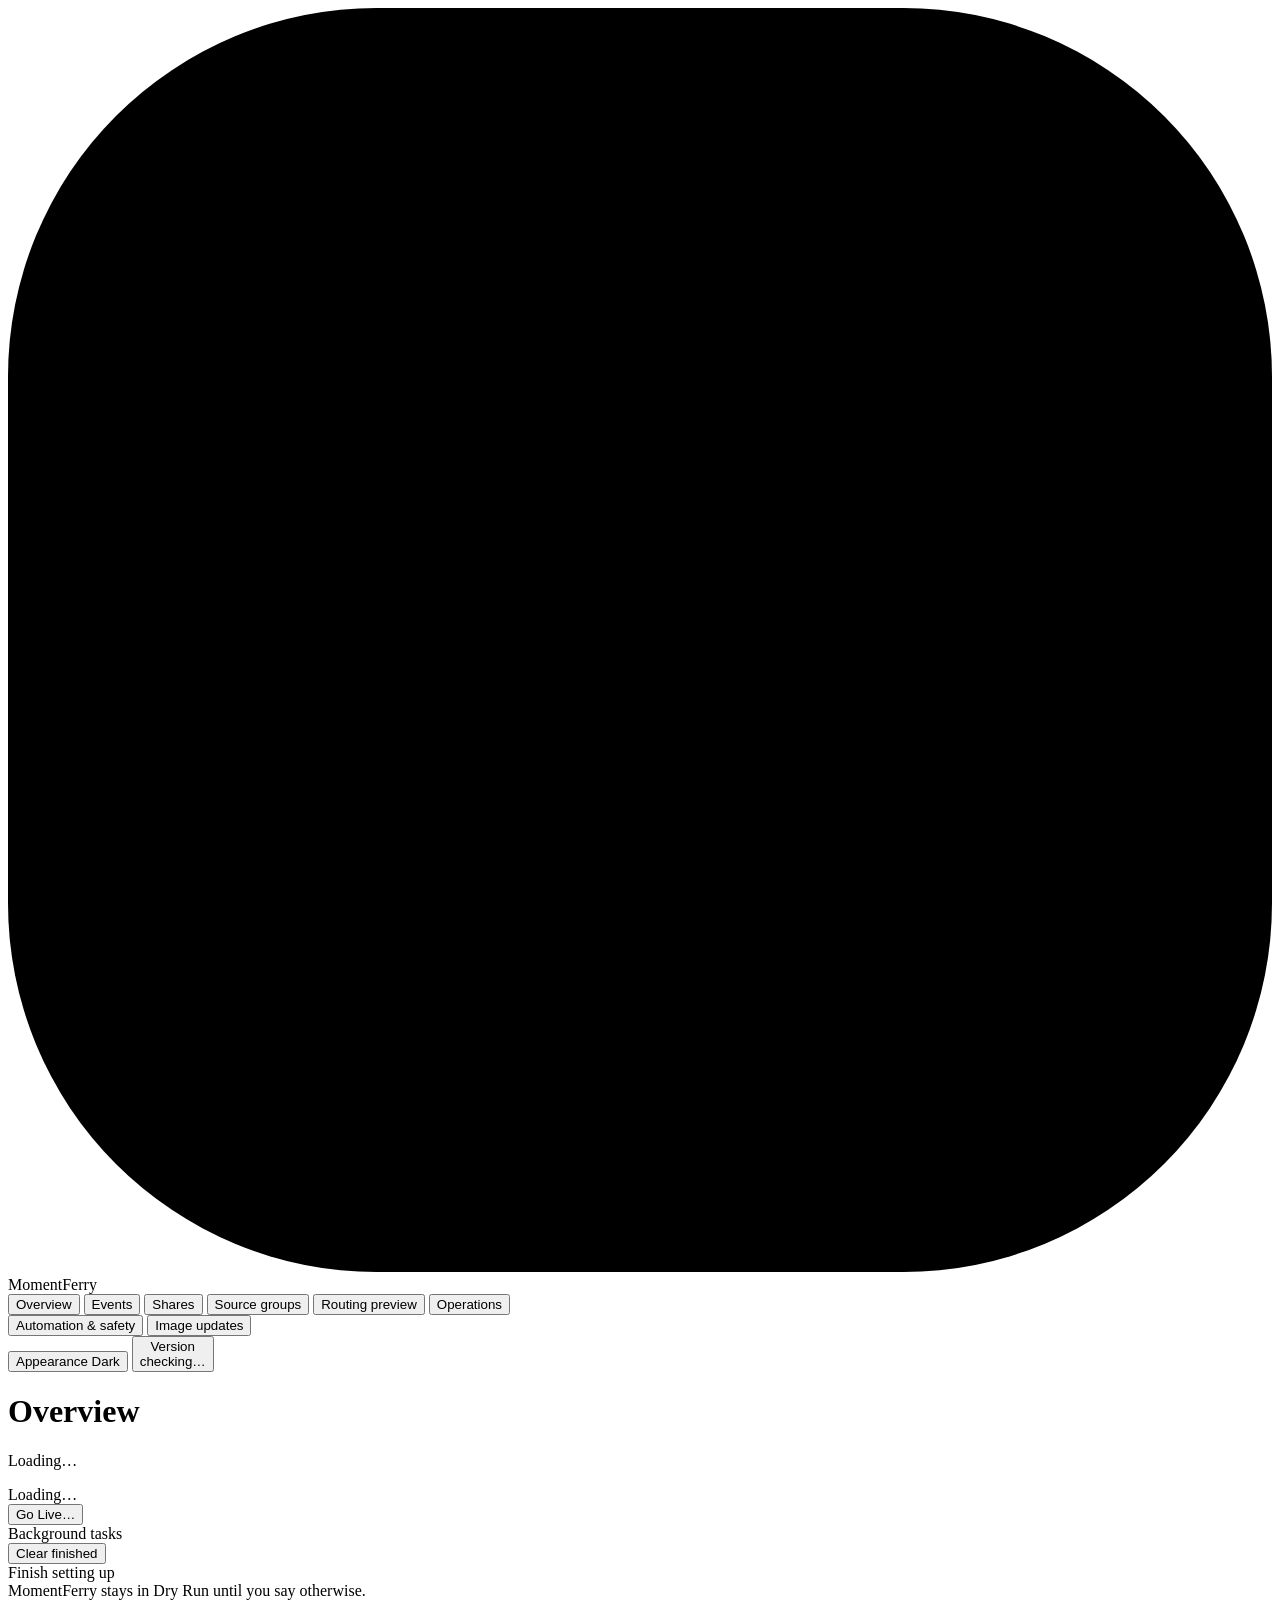
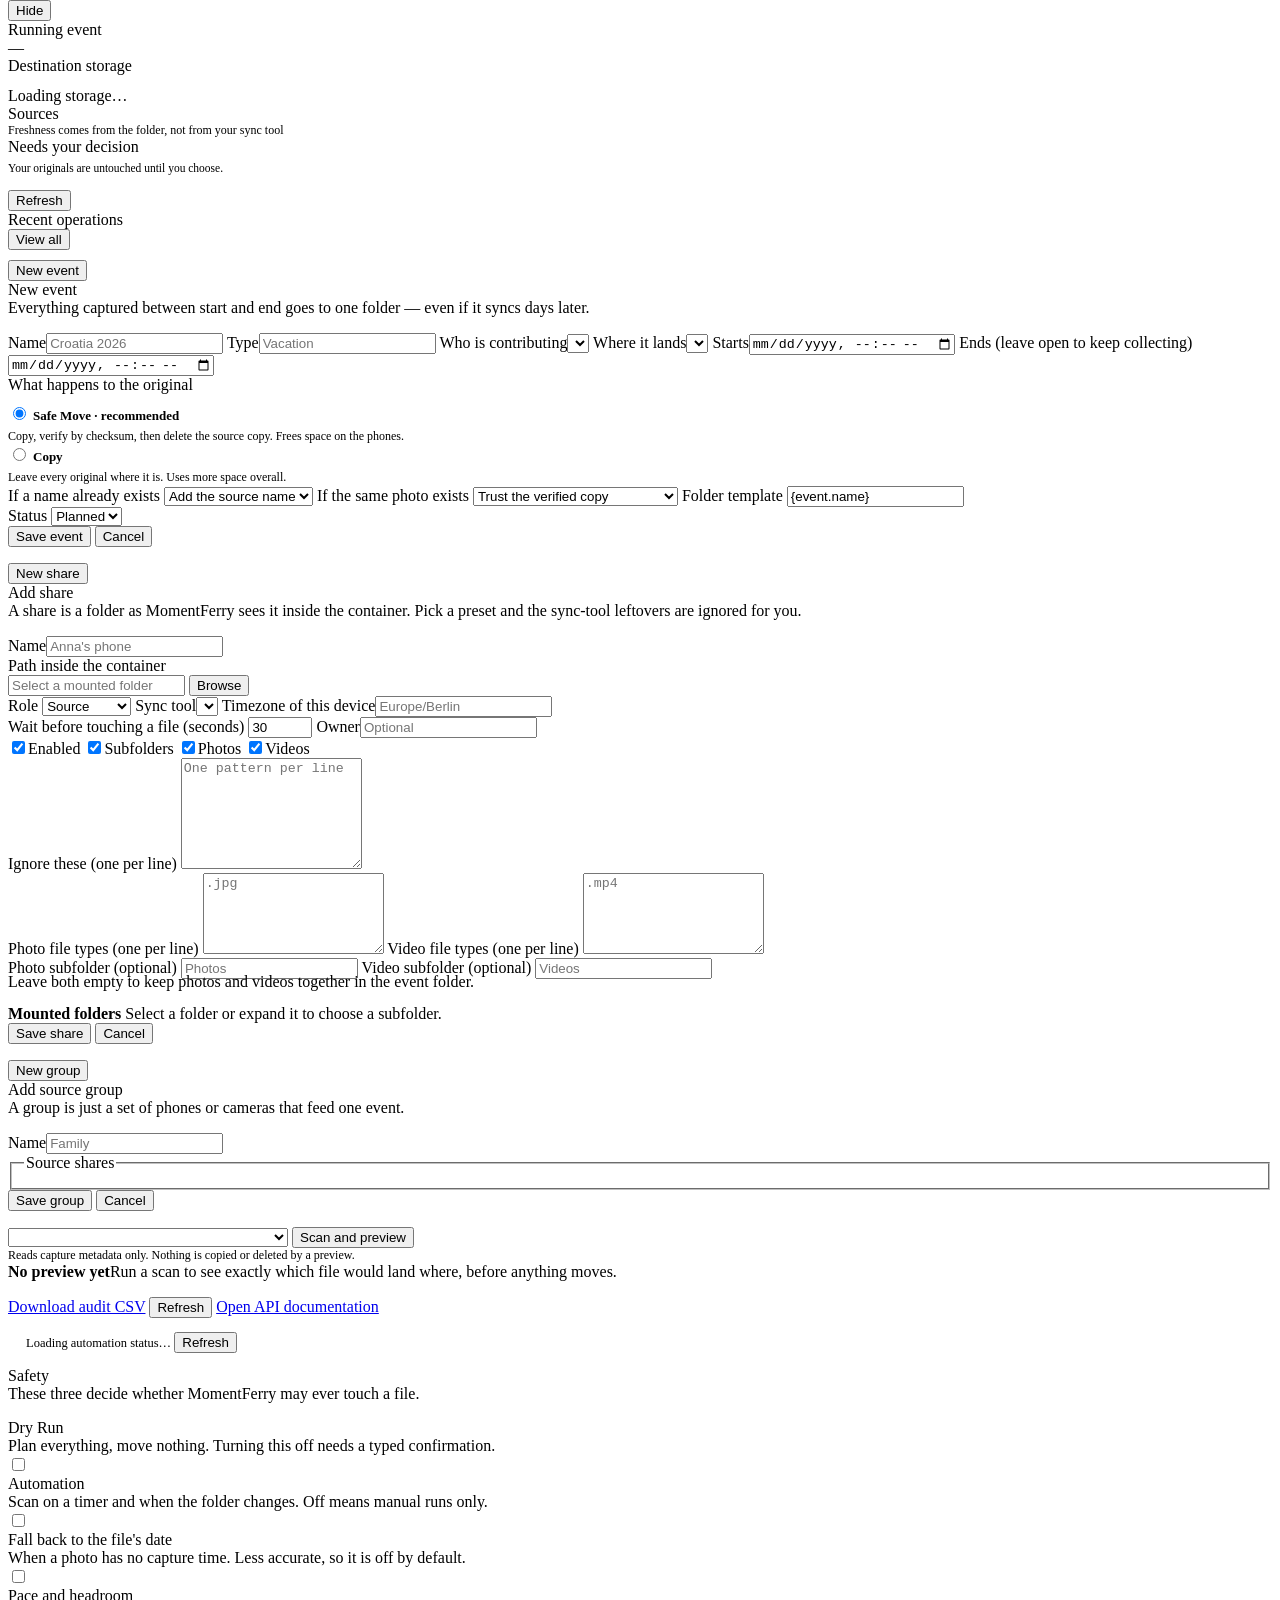
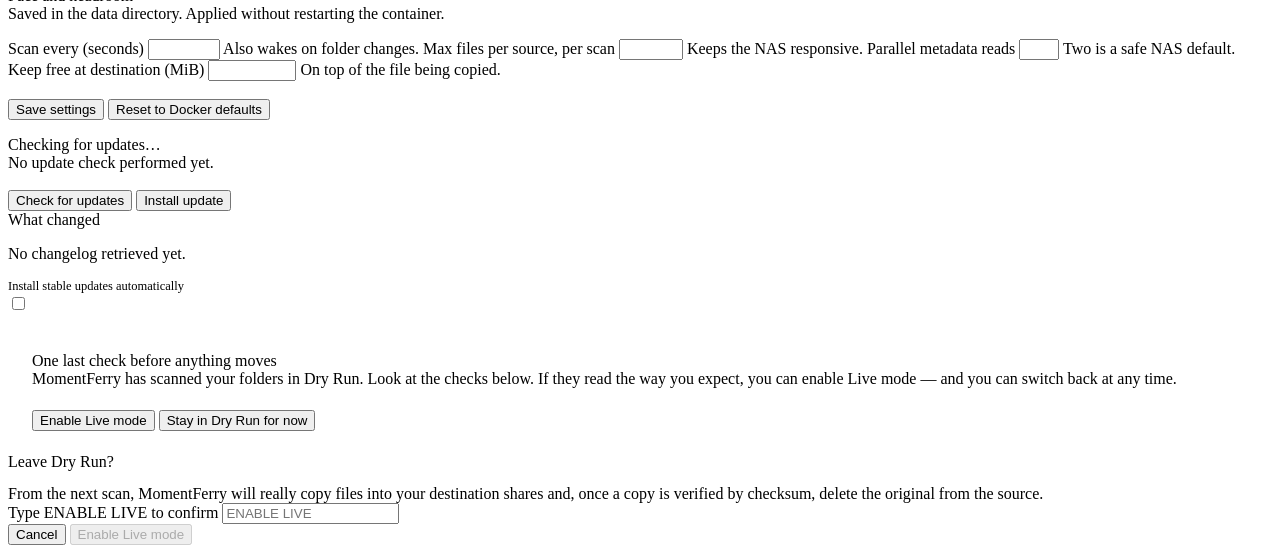
==== src/MomentFerry.Web/wwwroot/index.html @ 5ef7b77e "feat(updates): link the running version to its GitHub release The Updates view showed the running ve" ====
<!doctype html>
<html lang="en" data-theme="dark">
<head>
  <meta charset="utf-8" />
  <meta name="viewport" content="width=device-width, initial-scale=1" />
  <title>MomentFerry</title>
  <link rel="icon" href="/favicon.svg" type="image/svg+xml" />
  <link rel="preconnect" href="https://fonts.googleapis.com" />
  <link rel="preconnect" href="https://fonts.gstatic.com" crossorigin />
  <link rel="stylesheet" href="/styles.css" />
  <!-- Fonts are optional: loaded non-blocking so an offline container still renders instantly. -->
  <link rel="stylesheet" media="print" onload="this.media='all'"
        href="https://fonts.googleapis.com/css2?family=IBM+Plex+Sans:wght@400;500;600;700&family=IBM+Plex+Mono:wght@400;500&display=swap" />
  <script>
    try {
      var t = localStorage.getItem('momentferry.theme');
      if (t === 'light' || t === 'dark') document.documentElement.dataset.theme = t;
    } catch (e) {}
  </script>
</head>
<body>
  <div class="app">
    <aside class="side">
      <div class="brand">
        <svg class="brand-mark" viewBox="0 0 24 24" aria-hidden="true">
          <defs>
            <linearGradient id="mfMark" x1="0" y1="0" x2="1" y2="1">
              <stop offset="0" stop-color="var(--acctxt)" />
              <stop offset="1" stop-color="var(--acc)" />
            </linearGradient>
          </defs>
          <rect width="24" height="24" rx="7" fill="url(#mfMark)" />
          <!-- Three sources converge into one verified destination. -->
          <g fill="none" stroke="var(--on)" stroke-width="1.9" stroke-linecap="round">
            <path d="M5 7.2h2.6c2.9 0 3.4 4.8 5.9 4.8" />
            <path d="M5 12h10.6" />
            <path d="M5 16.8h2.6c2.9 0 3.4-4.8 5.9-4.8" />
          </g>
          <circle cx="17.6" cy="12" r="2.1" fill="var(--on)" />
        </svg>
        <div class="brand-name">MomentFerry</div>
      </div>

      <nav class="nav" id="nav" aria-label="Sections">
        <button class="nav-item" type="button" data-view="overview" aria-current="page">
          <span>Overview</span><span class="nav-badge"></span>
        </button>
        <button class="nav-item" type="button" data-view="events">
          <span>Events</span><span class="nav-badge" id="badgeEvents"></span>
        </button>
        <button class="nav-item" type="button" data-view="shares">
          <span>Shares</span><span class="nav-badge" id="badgeShares"></span>
        </button>
        <button class="nav-item" type="button" data-view="groups">
          <span>Source groups</span><span class="nav-badge" id="badgeGroups"></span>
        </button>
        <button class="nav-item" type="button" data-view="preview">
          <span>Routing preview</span><span class="nav-badge"></span>
        </button>
        <button class="nav-item" type="button" data-view="ops">
          <span>Operations</span><span class="nav-badge"></span>
        </button>
        <div class="nav-gap" aria-hidden="true"></div>
        <button class="nav-item" type="button" data-view="settings">
          <span>Automation &amp; safety</span><span class="nav-badge"></span>
        </button>
        <button class="nav-item" type="button" data-view="updates">
          <span>Image updates</span><span class="nav-badge"></span>
        </button>
      </nav>

      <div class="side-foot">
        <button class="side-row" type="button" id="themeToggle" aria-label="Switch appearance">
          <span class="side-row-label">Appearance</span>
          <span class="side-row-value" id="themeLabel">Dark</span>
        </button>
        <button class="side-card" type="button" id="versionCard" data-view="updates">
          <div class="kicker">Version</div>
          <div class="side-version" id="versionRunning">checking…</div>
          <div class="side-update hidden" id="versionUpdate"></div>
        </button>
      </div>
    </aside>

    <main class="main">
      <header class="page-head">
        <div>
          <h1 id="pageTitle">Overview</h1>
          <p id="pageSubtitle">Loading…</p>
        </div>
        <div class="head-actions">
          <div class="mode-chip is-dry" id="modeChip">
            <span class="dot dot-amb" id="modeDot"></span>
            <span id="status">Loading…</span>
          </div>
          <button class="btn" type="button" id="modeAction">Go Live…</button>
        </div>
      </header>

      <section class="task-center hidden" id="taskCenter" aria-label="Background tasks">
        <div class="task-center-head">
          <div>
            <div class="kicker">Background tasks</div>
            <div class="task-center-summary" id="taskCenterSummary" role="status" aria-live="polite" aria-atomic="true"></div>
          </div>
          <button class="link-btn muted" type="button" id="clearFinishedTasks">Clear finished</button>
        </div>
        <div class="task-list" id="backgroundTaskList"></div>
      </section>

      <!-- OVERVIEW ---------------------------------------------------- -->
      <section class="view" id="view-overview" aria-labelledby="pageTitle">
        <div class="card hidden" id="onboardingPanel">
          <div class="card-head" style="align-items:flex-start">
            <div>
              <div class="card-title">Finish setting up</div>
              <div class="card-sub" id="onboardingSummary">MomentFerry stays in Dry Run until you say otherwise.</div>
            </div>
            <button class="link-btn muted" type="button" id="dismissOnboarding">Hide</button>
          </div>
          <div class="guide-grid" id="onboardingSteps"></div>
        </div>

        <div class="split">
          <div class="card" id="ovEventCard">
            <div class="card-head">
              <div class="kicker">Running event</div>
              <span class="pill" id="ovEventState">—</span>
            </div>
            <div id="ovEventBody"></div>
          </div>

          <div class="card" style="display:flex;flex-direction:column">
            <div class="kicker" style="margin-bottom:12px">Destination storage</div>
            <div id="ovStorage"><div class="message">Loading storage…</div></div>
          </div>
        </div>

        <div class="card">
          <div class="card-head">
            <div class="kicker">Sources</div>
            <div style="font-size:12px;color:var(--dim)">Freshness comes from the folder, not from your sync tool</div>
          </div>
          <div class="grid-4" id="ovSources"></div>
        </div>

        <div class="grid-2">
          <div class="card card-amber">
            <div class="card-head" style="margin-bottom:6px">
              <div class="card-title" style="color:var(--ambtxt)">Needs your decision</div>
              <div style="font-size:11.5px;color:var(--mut)" id="quarantineCount"></div>
            </div>
            <div style="font-size:11.5px;color:var(--mut);margin-bottom:8px">Your originals are untouched until you choose.</div>
            <div id="quarantineList"></div>
            <p class="message" id="quarantineMessage"></p>
            <div class="actions" style="margin-top:4px">
              <button class="btn btn-sm btn-ghost" type="button" id="refreshQuarantine">Refresh</button>
            </div>
          </div>

          <div class="card">
            <div class="card-head" style="margin-bottom:10px">
              <div class="card-title">Recent operations</div>
              <button class="link-btn" type="button" data-view="ops">View all</button>
            </div>
            <div class="ledger" id="ovRecentOps"></div>
          </div>
        </div>
      </section>

      <!-- EVENTS ------------------------------------------------------ -->
      <section class="view hidden" id="view-events">
        <div class="row-end"><button class="btn" type="button" id="newEvent">New event</button></div>

        <div class="card card-lg hidden" id="eventFormPanel">
          <div class="card-title" id="eventFormTitle">New event</div>
          <div class="card-sub" style="margin-bottom:16px">Everything captured between start and end goes to one folder — even if it syncs days later.</div>
          <form id="eventForm">
            <input id="eventId" type="hidden" />
            <div class="grid-2">
              <label class="field">Name<input id="eventName" required placeholder="Croatia 2026" /></label>
              <label class="field">Type<input id="eventType" placeholder="Vacation" /></label>
              <label class="field">Who is contributing<select id="eventSourceGroup" required></select></label>
              <label class="field">Where it lands<select id="eventDestination" required></select></label>
              <label class="field">Starts<input id="eventStart" type="datetime-local" required /></label>
              <label class="field">Ends (leave open to keep collecting)<input id="eventEnd" type="datetime-local" /></label>
            </div>

            <div>
              <div class="kicker" style="margin-bottom:10px">What happens to the original</div>
              <div class="grid-2">
                <label class="tile" style="cursor:pointer;display:block">
                  <div class="row" style="gap:8px;margin-bottom:3px">
                    <input type="radio" name="eventOperation" value="SafeMove" checked />
                    <span style="font-size:13px;font-weight:600;color:var(--acctxt)">Safe Move · recommended</span>
                  </div>
                  <div style="font-size:12px;color:var(--mut);line-height:1.5">Copy, verify by checksum, then delete the source copy. Frees space on the phones.</div>
                </label>
                <label class="tile" style="cursor:pointer;display:block">
                  <div class="row" style="gap:8px;margin-bottom:3px">
                    <input type="radio" name="eventOperation" value="Copy" />
                    <span style="font-size:13px;font-weight:600">Copy</span>
                  </div>
                  <div style="font-size:12px;color:var(--mut);line-height:1.5">Leave every original where it is. Uses more space overall.</div>
                </label>
              </div>
            </div>

            <div class="grid-4">
              <label class="field">If a name already exists
                <select id="eventConflict">
                  <option value="AppendSourceName">Add the source name</option>
                  <option value="AppendCounter">Add a counter</option>
                  <option value="Quarantine">Hold for review</option>
                </select>
              </label>
              <label class="field">If the same photo exists
                <select id="eventDuplicate">
                  <option value="SafeMoveToExisting">Trust the verified copy</option>
                  <option value="KeepBoth">Keep both</option>
                  <option value="KeepExisting">Keep existing, preserve source</option>
                  <option value="SkipAndRecord">Skip and record</option>
                </select>
              </label>
              <label class="field">Folder template
                <input id="eventTemplate" class="mono" value="{event.name}" placeholder="{year}/{event.name}" />
              </label>
            </div>

            <label class="field" style="max-width:260px">Status
              <select id="eventStatus">
                <option value="Planned">Planned</option>
                <option value="Active">Active</option>
                <option value="Closed">Closed</option>
              </select>
            </label>

            <div class="actions">
              <button class="btn btn-acc" type="submit">Save event</button>
              <button class="btn btn-ghost" id="cancelEvent" type="button">Cancel</button>
            </div>
            <p class="message" id="eventMessage"></p>
          </form>
        </div>

        <div class="stack" id="eventList"></div>
      </section>

      <!-- SHARES ------------------------------------------------------ -->
      <section class="view hidden" id="view-shares">
        <div class="row-end"><button class="btn" type="button" id="newShare">New share</button></div>

        <div class="card card-lg hidden" id="shareFormPanel">
          <div class="card-title" id="formTitle">Add share</div>
          <div class="card-sub" style="margin-bottom:16px">A share is a folder as MomentFerry sees it inside the container. Pick a preset and the sync-tool leftovers are ignored for you.</div>
          <form id="shareForm">
            <input id="shareId" type="hidden" />
            <div class="grid-2">
              <label class="field">Name<input id="name" required placeholder="Anna's phone" /></label>
              <div class="field">
                <label for="path">Path inside the container</label>
                <div class="path-picker">
                  <input id="path" class="mono" required readonly placeholder="Select a mounted folder" />
                  <button class="btn btn-ghost" id="browseFolders" type="button" aria-expanded="false">Browse</button>
                </div>
              </div>
            </div>

            <div class="grid-3">
              <label class="field">Role
                <select id="role">
                  <option value="Source">Source</option>
                  <option value="Destination">Destination</option>
                  <option value="Both">Both</option>
                </select>
              </label>
              <label class="field">Sync tool<select id="preset"></select></label>
              <label class="field">Timezone of this device<input id="timezone" placeholder="Europe/Berlin" /></label>
            </div>

            <div class="grid-2">
              <div class="stack">
                <label class="field">Wait before touching a file (seconds)
                  <input id="stability" type="number" min="1" max="3600" value="30" />
                </label>
                <label class="field">Owner<input id="owner" placeholder="Optional" /></label>
                <div class="checks">
                  <label><input id="enabled" type="checkbox" checked />Enabled</label>
                  <label><input id="recursive" type="checkbox" checked />Subfolders</label>
                  <label><input id="images" type="checkbox" checked />Photos</label>
                  <label><input id="videos" type="checkbox" checked />Videos</label>
                </div>
              </div>
              <label class="field">Ignore these (one per line)
                <textarea id="ignore" class="mono" rows="7" placeholder="One pattern per line"></textarea>
              </label>
            </div>

            <div class="grid-2" id="sourceExtensionFields">
              <label class="field">Photo file types (one per line)
                <textarea id="imageExtensions" class="mono" rows="5" placeholder=".jpg"></textarea>
              </label>
              <label class="field">Video file types (one per line)
                <textarea id="videoExtensions" class="mono" rows="5" placeholder=".mp4"></textarea>
              </label>
            </div>

            <div class="grid-2" id="destinationSubfolderFields">
              <label class="field">Photo subfolder (optional)
                <input id="imageSubfolder" class="mono" placeholder="Photos" />
              </label>
              <label class="field">Video subfolder (optional)
                <input id="videoSubfolder" class="mono" placeholder="Videos" />
              </label>
            </div>
            <p class="card-sub" id="subfolderHint" style="margin:-6px 0 14px">Leave both empty to keep photos and videos together in the event folder.</p>

            <div class="folder-browser hidden" id="folderBrowser" aria-live="polite">
              <div class="folder-browser-heading">
                <strong>Mounted folders</strong>
                <span class="subtle">Select a folder or expand it to choose a subfolder.</span>
              </div>
              <div id="folderTree"></div>
            </div>

            <div class="actions">
              <button class="btn btn-acc" type="submit">Save share</button>
              <button class="btn btn-ghost" id="cancelEdit" type="button">Cancel</button>
            </div>
            <p class="message" id="formMessage"></p>
          </form>
        </div>

        <div class="stack" id="shareList"></div>
      </section>

      <!-- SOURCE GROUPS ----------------------------------------------- -->
      <section class="view hidden" id="view-groups">
        <div class="row-end"><button class="btn" type="button" id="newGroup">New group</button></div>

        <div class="card card-lg hidden" id="groupFormPanel">
          <div class="card-title" id="groupFormTitle">Add source group</div>
          <div class="card-sub" style="margin-bottom:16px">A group is just a set of phones or cameras that feed one event.</div>
          <form id="groupForm">
            <input id="groupId" type="hidden" />
            <label class="field" style="max-width:360px">Name<input id="groupName" required placeholder="Family" /></label>
            <fieldset>
              <legend>Source shares</legend>
              <div class="checks" id="groupShareChoices"></div>
            </fieldset>
            <div class="actions">
              <button class="btn btn-acc" type="submit">Save group</button>
              <button class="btn btn-ghost" id="cancelGroup" type="button">Cancel</button>
            </div>
            <p class="message" id="groupMessage"></p>
          </form>
        </div>

        <div class="stack" id="groupList"></div>
      </section>

      <!-- ROUTING PREVIEW --------------------------------------------- -->
      <section class="view hidden" id="view-preview">
        <div class="card row">
          <select id="routingSource" style="min-width:280px;width:auto"></select>
          <button class="btn" type="button" id="previewRouting">Scan and preview</button>
          <div class="push" style="font-size:12px;color:var(--mut)">Reads capture metadata only. Nothing is copied or deleted by a preview.</div>
        </div>
        <div id="routingList">
          <div class="empty"><strong>No preview yet</strong>Run a scan to see exactly which file would land where, before anything moves.</div>
        </div>
        <p class="message" id="routingSummary"></p>
      </section>

      <!-- OPERATIONS -------------------------------------------------- -->
      <section class="view hidden" id="view-ops">
        <div id="operationList"></div>
        <div class="actions">
          <a class="button-link" href="/api/v1/operations/export.csv">Download audit CSV</a>
          <button class="btn btn-ghost" type="button" id="refreshOperations">Refresh</button>
          <a class="button-link btn-ghost" href="/docs/">Open API documentation</a>
        </div>
      </section>

      <!-- AUTOMATION & SAFETY ----------------------------------------- -->
      <section class="view hidden" id="view-settings">
        <div class="card row" style="padding:14px 18px;font-size:12.5px;color:var(--mut)">
          <span class="dot dot-acc" id="automationDot"></span>
          <span id="automationStatus">Loading automation status…</span>
          <button class="btn btn-sm btn-ghost push" type="button" id="refreshAutomationStatus">Refresh</button>
        </div>

        <form id="settingsForm">
          <div class="card card-lg">
            <div class="card-title">Safety</div>
            <div class="card-sub" style="margin-bottom:16px">These three decide whether MomentFerry may ever touch a file.</div>
            <div class="setting-group">
              <div class="setting-row">
                <div>
                  <div class="setting-name">Dry Run</div>
                  <div class="setting-desc">Plan everything, move nothing. Turning this off needs a typed confirmation.</div>
                </div>
                <label class="switch" title="Dry Run">
                  <input id="settingsDryRun" type="checkbox" />
                  <span class="switch-track"><span class="switch-knob"></span></span>
                </label>
              </div>
              <div class="setting-row">
                <div>
                  <div class="setting-name">Automation</div>
                  <div class="setting-desc">Scan on a timer and when the folder changes. Off means manual runs only.</div>
                </div>
                <label class="switch" title="Automation">
                  <input id="settingsAutomationEnabled" type="checkbox" />
                  <span class="switch-track"><span class="switch-knob"></span></span>
                </label>
              </div>
              <div class="setting-row">
                <div>
                  <div class="setting-name">Fall back to the file's date</div>
                  <div class="setting-desc">When a photo has no capture time. Less accurate, so it is off by default.</div>
                </div>
                <label class="switch" title="Filesystem timestamp fallback">
                  <input id="settingsTimestampFallback" type="checkbox" />
                  <span class="switch-track"><span class="switch-knob"></span></span>
                </label>
              </div>
            </div>
          </div>

          <div class="card card-lg">
            <div class="card-title">Pace and headroom</div>
            <div class="card-sub" style="margin-bottom:16px">Saved in the data directory. Applied without restarting the container.</div>
            <div class="grid-3">
              <label class="field">Scan every (seconds)
                <input id="settingsInterval" type="number" min="15" max="86400" required />
                <span class="field-hint">Also wakes on folder changes.</span>
              </label>
              <label class="field">Max files per source, per scan
                <input id="settingsMaxFiles" type="number" min="1" max="2000" required />
                <span class="field-hint">Keeps the NAS responsive.</span>
              </label>
              <label class="field">Parallel metadata reads
                <input id="settingsParallelMetadata" type="number" min="1" max="8" required />
                <span class="field-hint">Two is a safe NAS default.</span>
              </label>
              <label class="field">Keep free at destination (MiB)
                <input id="settingsFreeSpaceReserve" type="number" min="0" max="1048576" required />
                <span class="field-hint">On top of the file being copied.</span>
              </label>
            </div>
            <div class="actions" style="margin-top:18px">
              <button class="btn btn-acc" type="submit">Save settings</button>
              <button class="btn btn-ghost" id="resetSettings" type="button">Reset to Docker defaults</button>
            </div>
            <p class="message" id="settingsMessage"></p>
          </div>
        </form>
      </section>

      <!-- IMAGE UPDATES ------------------------------------------------ -->
      <section class="view hidden" id="view-updates">
        <div class="card card-lg card-accent" id="updateBanner">
          <div class="row" style="justify-content:space-between;align-items:center">
            <div>
              <div class="card-title" id="updateHeadline" style="color:var(--acctxt)">Checking for updates…</div>
              <div class="card-sub" id="imageUpdateStatus" aria-live="polite">No update check performed yet.</div>
              <a class="card-sub hidden" id="releaseLink" target="_blank" rel="noopener noreferrer" style="display:inline-block;margin-top:6px;color:var(--acctxt);text-decoration:underline"></a>
            </div>
            <div class="actions">
              <button class="btn" type="button" id="checkImageUpdate">Check for updates</button>
              <button class="btn btn-acc hidden" type="button" id="installImageUpdate">Install update</button>
            </div>
          </div>
        </div>

        <div class="card card-lg">
          <div class="card-title" style="margin-bottom:12px">What changed</div>
          <pre class="changelog hidden" id="imageUpdateChangelog"></pre>
          <p class="message" id="changelogEmpty">No changelog retrieved yet.</p>
          <div class="row" style="justify-content:space-between;margin-top:16px">
            <div style="font-size:12.5px;color:var(--mut)">Install stable updates automatically</div>
            <label class="switch" title="Automatic image updates">
              <input id="settingsAutomaticImageUpdates" type="checkbox" />
              <span class="switch-track"><span class="switch-knob"></span></span>
            </label>
          </div>
          <p class="message" id="autoUpdateMessage"></p>
        </div>
      </section>

      <!-- SETUP WIZARD ------------------------------------------------- -->
      <section class="view hidden" id="view-setup">
        <div class="wizard">
          <div class="wizard-steps" id="setupSteps"></div>
          <div class="card" style="padding:22px 24px">
            <div class="wizard-title">One last check before anything moves</div>
            <div class="wizard-lede">MomentFerry has scanned your folders in Dry Run. Look at the checks below. If they read the way you expect, you can enable Live mode — and you can switch back at any time.</div>
            <div class="stack" style="gap:10px" id="setupChecks"></div>
            <div class="actions" style="margin-top:22px">
              <button class="btn btn-acc btn-lg" type="button" id="setupEnableLive">Enable Live mode</button>
              <button class="btn btn-ghost btn-lg" type="button" data-view="overview">Stay in Dry Run for now</button>
            </div>
          </div>
        </div>
      </section>
    </main>
  </div>

  <!-- LEAVE DRY RUN MODAL -------------------------------------------- -->
  <div class="modal-backdrop hidden" id="liveModal" role="dialog" aria-modal="true" aria-labelledby="liveModalTitle">
    <div class="modal">
      <div class="row" style="gap:9px;margin-bottom:14px">
        <span class="dot dot-amb"></span>
        <div class="modal-title" id="liveModalTitle">Leave Dry Run?</div>
      </div>
      <div class="modal-body">
        From the next scan, MomentFerry will really copy files into your destination shares and, once a copy is verified by checksum, delete the original from the source.
      </div>
      <div class="modal-facts" id="liveModalFacts"></div>
      <label class="field" style="margin-bottom:18px">
        Type <span class="mono" style="color:var(--txt)">ENABLE LIVE</span> to confirm
        <input id="liveModalToken" class="mono" placeholder="ENABLE LIVE" autocomplete="off" />
      </label>
      <div class="actions" style="justify-content:flex-end">
        <button class="btn btn-ghost btn-lg" type="button" id="liveModalCancel">Cancel</button>
        <button class="btn btn-acc btn-lg" type="button" id="liveModalConfirm" disabled>Enable Live mode</button>
      </div>
      <p class="message" id="liveModalMessage"></p>
    </div>
  </div>

  <script src="/app.js"></script>
  <script src="/settings.js"></script>
</body>
</html>
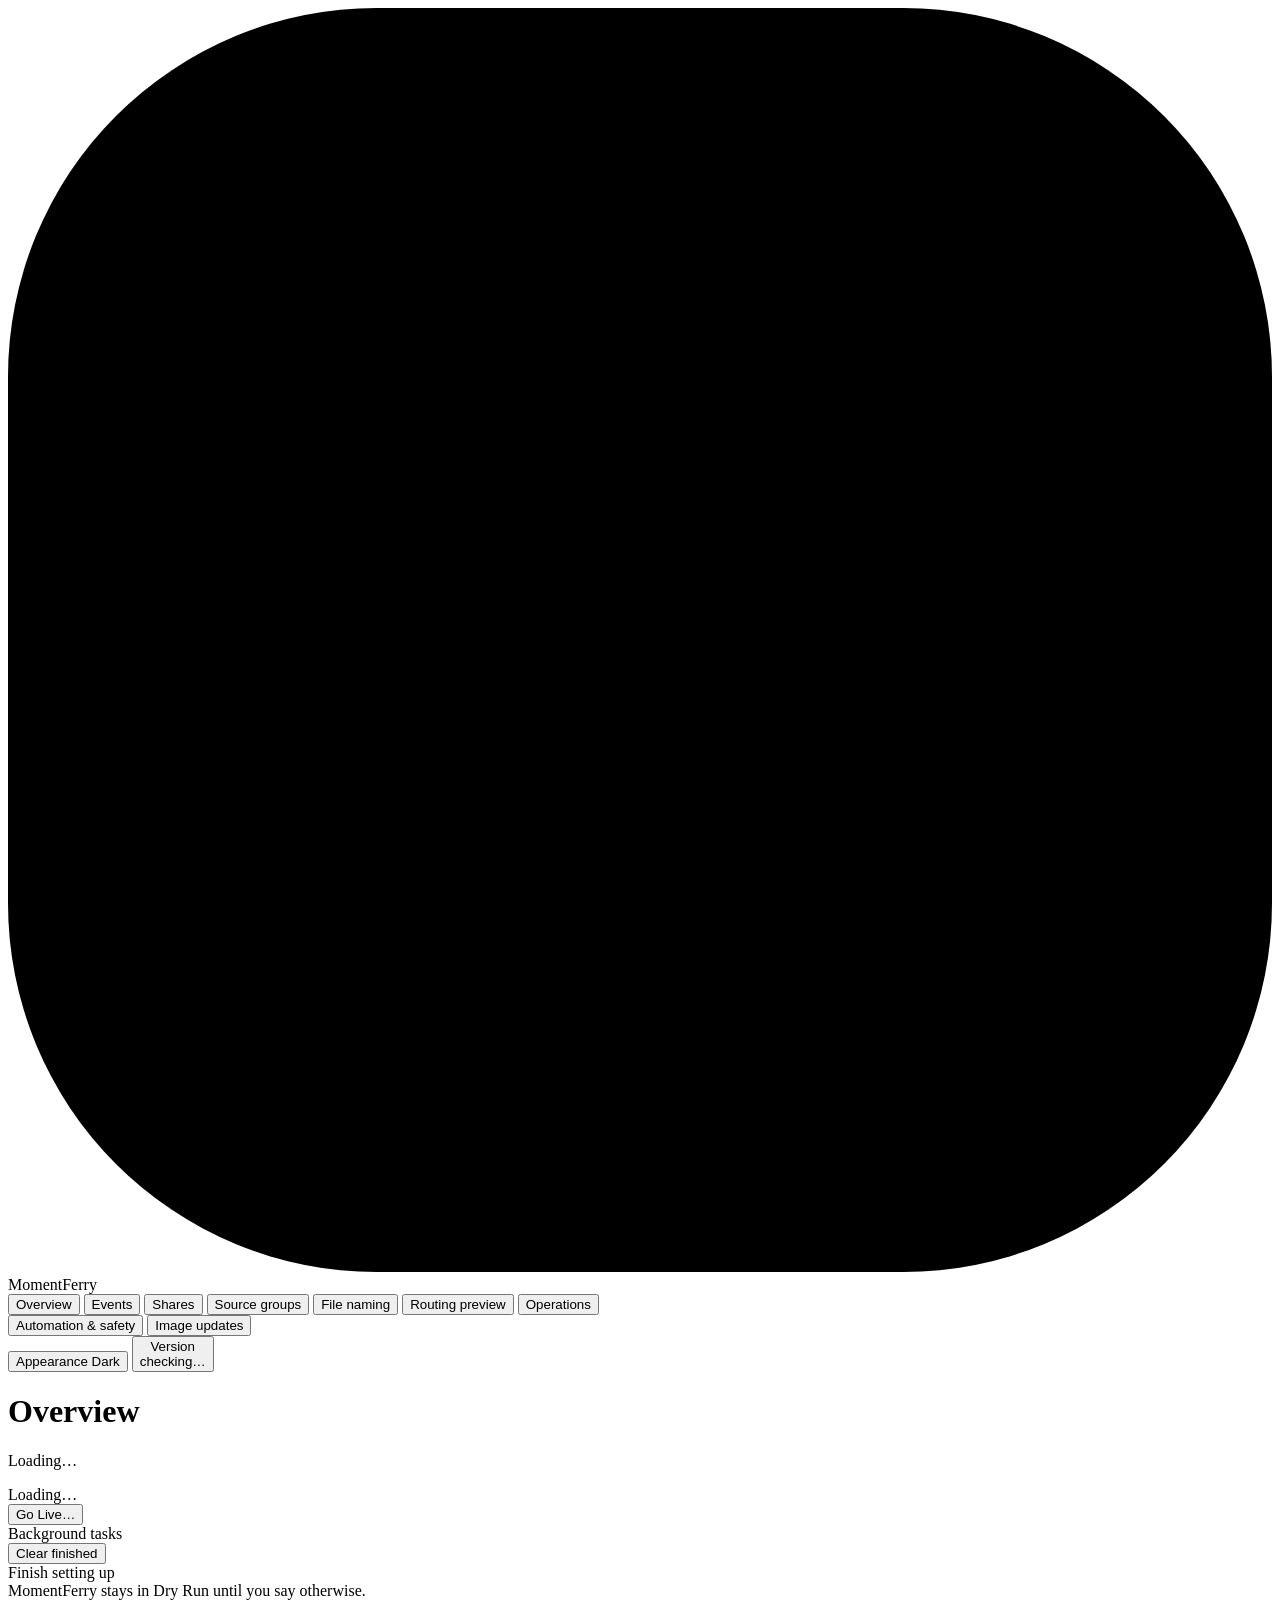
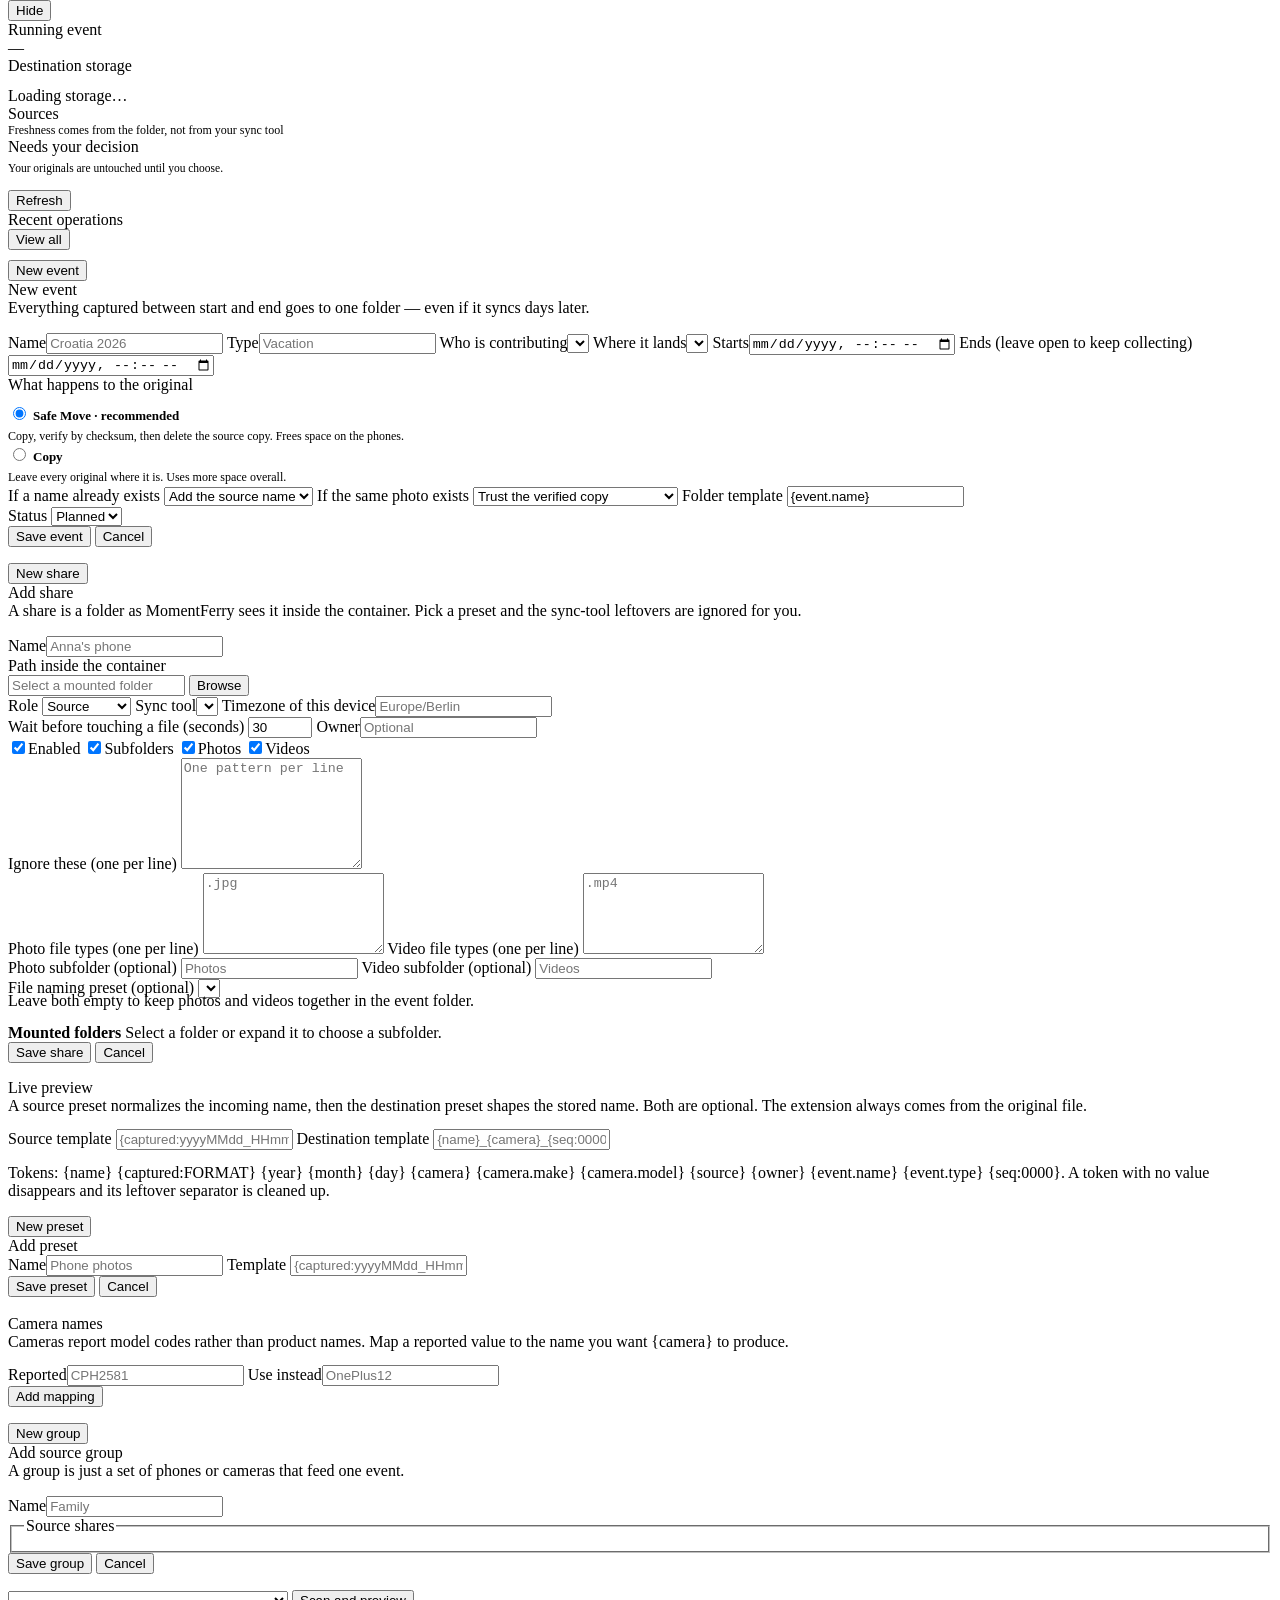
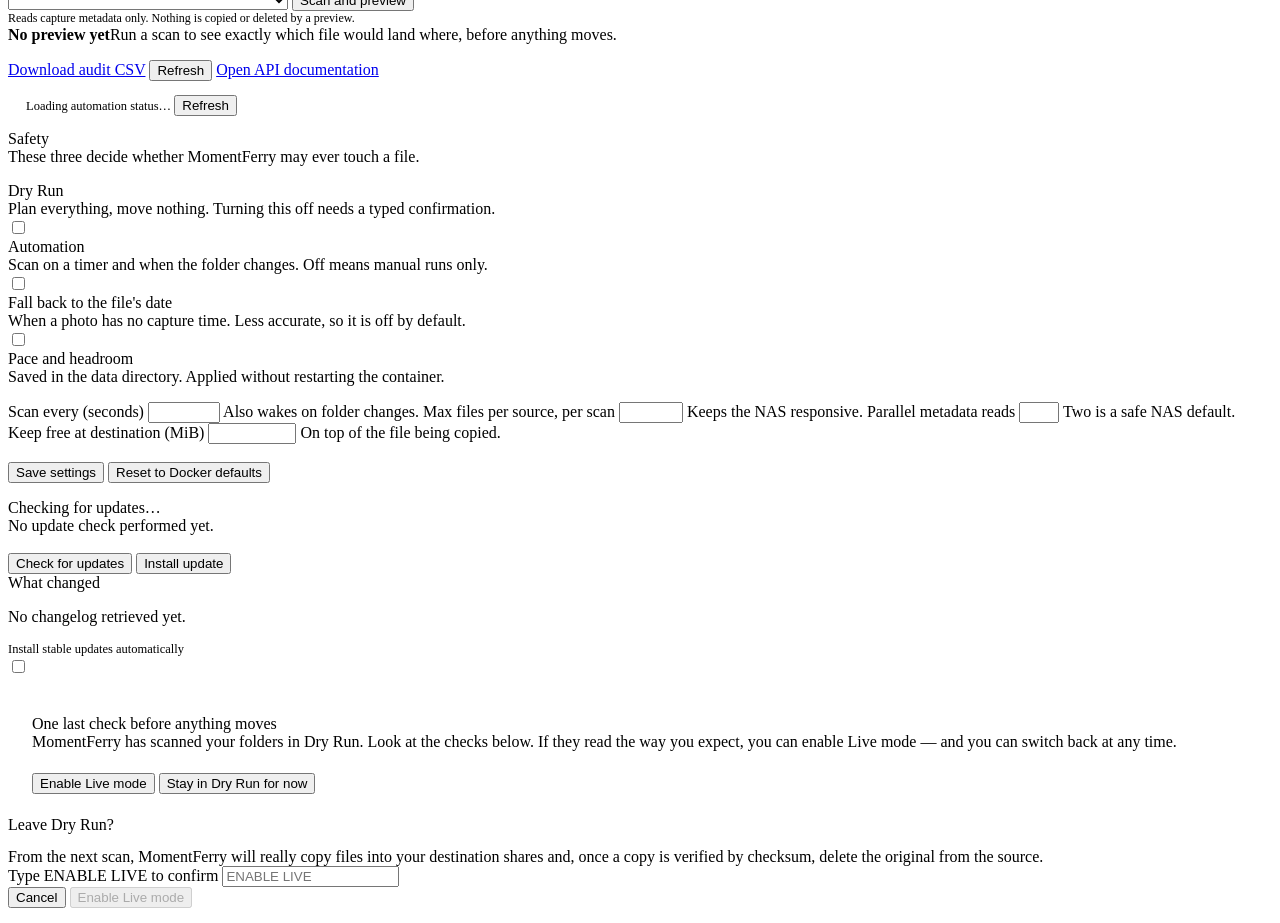
==== commit ec9de2d2: "feat(naming): rename files with templates, presets and camera mapping Closes #17  Files kept whateve" ====
--- a/src/MomentFerry.Web/wwwroot/index.html
+++ b/src/MomentFerry.Web/wwwroot/index.html
@@ -54,6 +54,9 @@
         <button class="nav-item" type="button" data-view="groups">
           <span>Source groups</span><span class="nav-badge" id="badgeGroups"></span>
         </button>
+        <button class="nav-item" type="button" data-view="renaming">
+          <span>File naming</span><span class="nav-badge" id="badgeRenaming"></span>
+        </button>
         <button class="nav-item" type="button" data-view="preview">
           <span>Routing preview</span><span class="nav-badge"></span>
         </button>
@@ -124,7 +127,7 @@
         <div class="split">
           <div class="card" id="ovEventCard">
             <div class="card-head">
-              <div class="kicker">Running event</div>
+              <div class="kicker" id="ovEventKicker">Running event</div>
               <span class="pill" id="ovEventState">—</span>
             </div>
             <div id="ovEventBody"></div>
@@ -313,6 +316,12 @@
                 <input id="videoSubfolder" class="mono" placeholder="Videos" />
               </label>
             </div>
+            <div class="grid-2">
+              <label class="field">File naming preset (optional)
+                <select id="sharePreset"></select>
+              </label>
+              <div class="field"></div>
+            </div>
             <p class="card-sub" id="subfolderHint" style="margin:-6px 0 14px">Leave both empty to keep photos and videos together in the event folder.</p>
 
             <div class="folder-browser hidden" id="folderBrowser" aria-live="polite">
@@ -335,6 +344,72 @@
       </section>
 
       <!-- SOURCE GROUPS ----------------------------------------------- -->
+      <!-- FILE NAMING ---------------------------------------------------- -->
+      <section class="view hidden" id="view-renaming">
+        <div class="card card-lg">
+          <div class="card-title">Live preview</div>
+          <div class="card-sub" style="margin-bottom:14px">
+            A source preset normalizes the incoming name, then the destination preset shapes the stored name.
+            Both are optional. The extension always comes from the original file.
+          </div>
+          <div class="grid-2">
+            <label class="field">Source template
+              <input id="previewSourceTemplate" class="mono" placeholder="{captured:yyyyMMdd_HHmmss}" />
+            </label>
+            <label class="field">Destination template
+              <input id="previewDestinationTemplate" class="mono" placeholder="{name}_{camera}_{seq:0000}" />
+            </label>
+          </div>
+          <div id="renamePreview" class="stack" style="gap:6px;margin-top:6px"></div>
+          <div class="card-sub" style="margin-top:14px">
+            Tokens: <span class="mono">{name} {captured:FORMAT} {year} {month} {day} {camera} {camera.make}
+            {camera.model} {source} {owner} {event.name} {event.type} {seq:0000}</span>.
+            A token with no value disappears and its leftover separator is cleaned up.
+          </div>
+        </div>
+
+        <div class="row-end" style="margin-top:16px"><button class="btn" type="button" id="newPreset">New preset</button></div>
+
+        <div class="card card-lg hidden" id="presetFormPanel">
+          <div class="card-title" id="presetFormTitle">Add preset</div>
+          <form id="presetForm">
+            <input id="presetId" type="hidden" />
+            <div class="grid-2">
+              <label class="field">Name<input id="presetName" required placeholder="Phone photos" /></label>
+              <label class="field">Template
+                <input id="presetTemplate" class="mono" required placeholder="{captured:yyyyMMdd_HHmmss}_{camera}_{seq:0000}" />
+              </label>
+            </div>
+            <div class="actions">
+              <button class="btn btn-acc" type="submit">Save preset</button>
+              <button class="btn btn-ghost" id="cancelPreset" type="button">Cancel</button>
+            </div>
+            <p class="message" id="presetMessage"></p>
+          </form>
+        </div>
+
+        <div class="stack" id="presetList"></div>
+
+        <div class="card card-lg" style="margin-top:18px">
+          <div class="card-title">Camera names</div>
+          <div class="card-sub" style="margin-bottom:14px">
+            Cameras report model codes rather than product names. Map a reported value to the name you want
+            <span class="mono">{camera}</span> to produce.
+          </div>
+          <form id="mappingForm">
+            <div class="grid-3">
+              <label class="field">Reported<input id="mappingFrom" class="mono" required placeholder="CPH2581" /></label>
+              <label class="field">Use instead<input id="mappingTo" class="mono" required placeholder="OnePlus12" /></label>
+              <div class="field" style="justify-content:flex-end">
+                <button class="btn btn-acc" type="submit">Add mapping</button>
+              </div>
+            </div>
+            <p class="message" id="mappingMessage"></p>
+          </form>
+          <div class="stack" id="mappingList" style="margin-top:10px"></div>
+        </div>
+      </section>
+
       <section class="view hidden" id="view-groups">
         <div class="row-end"><button class="btn" type="button" id="newGroup">New group</button></div>
 
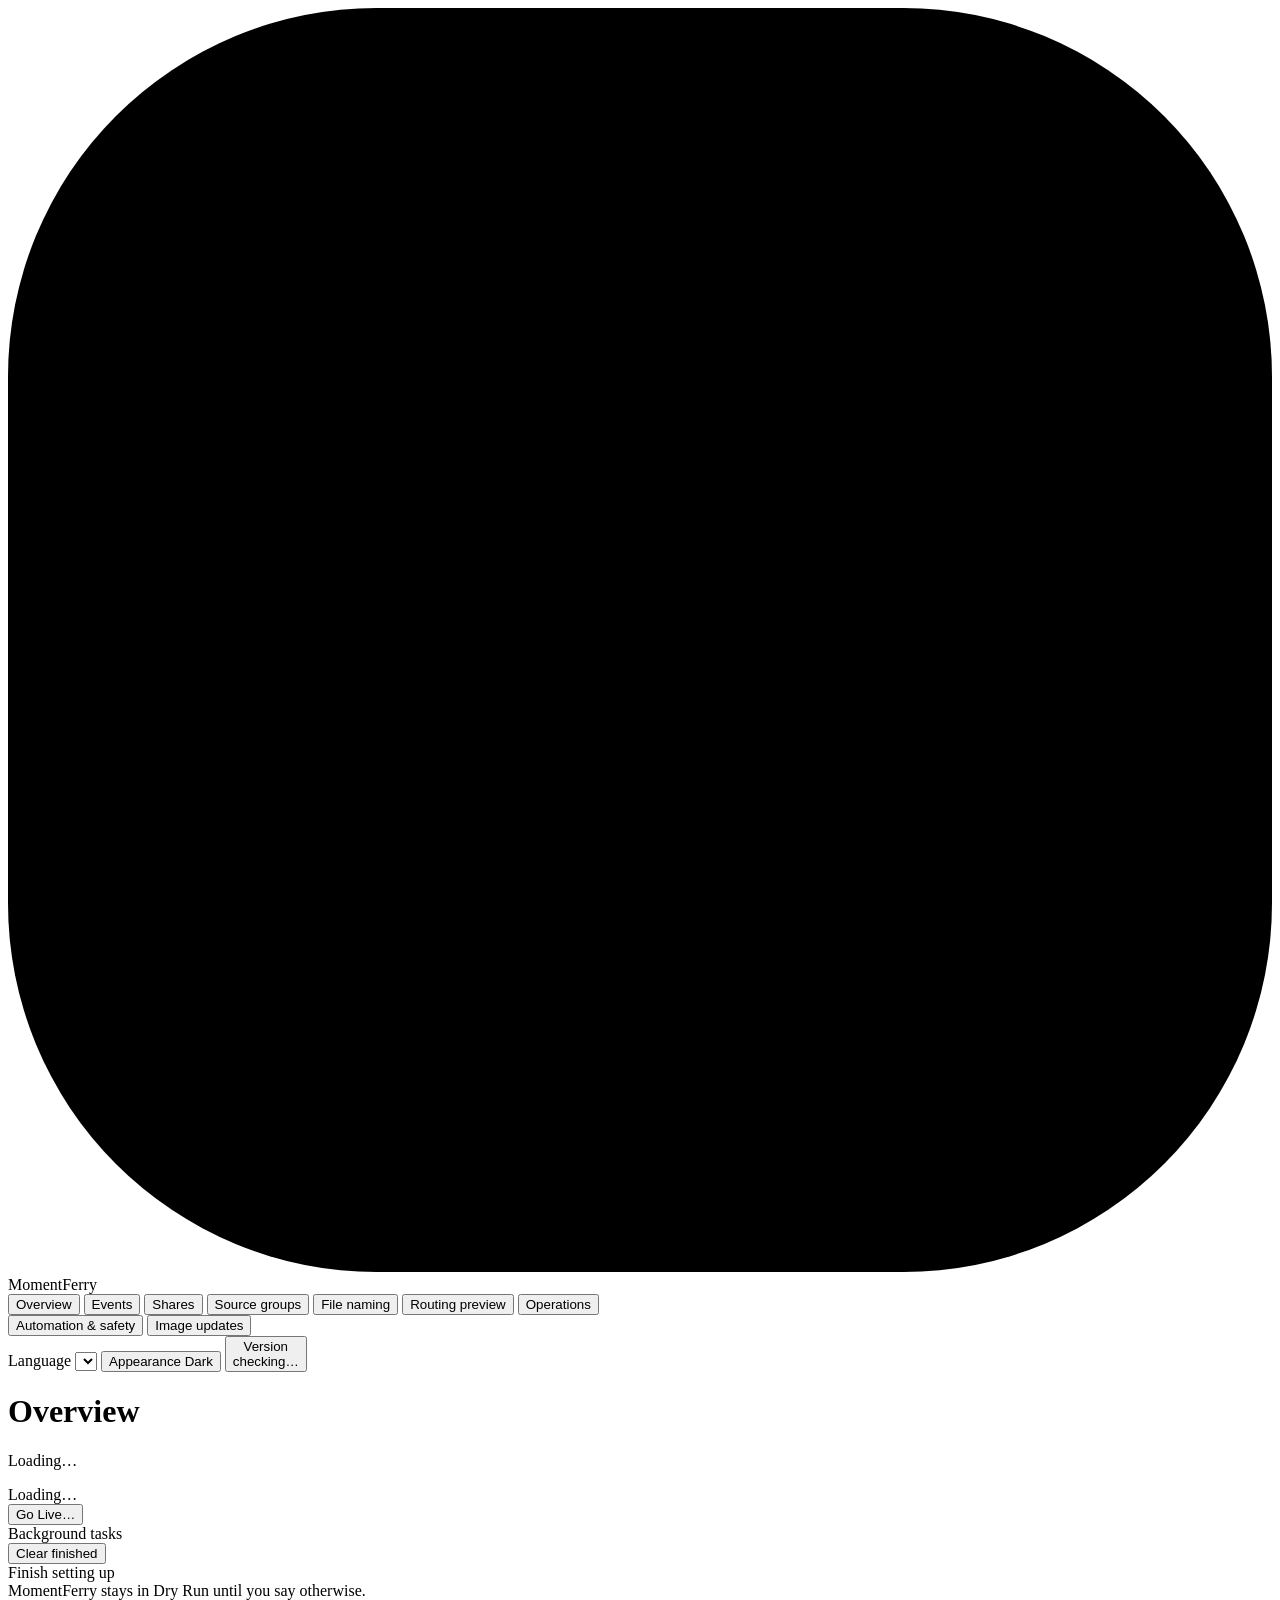
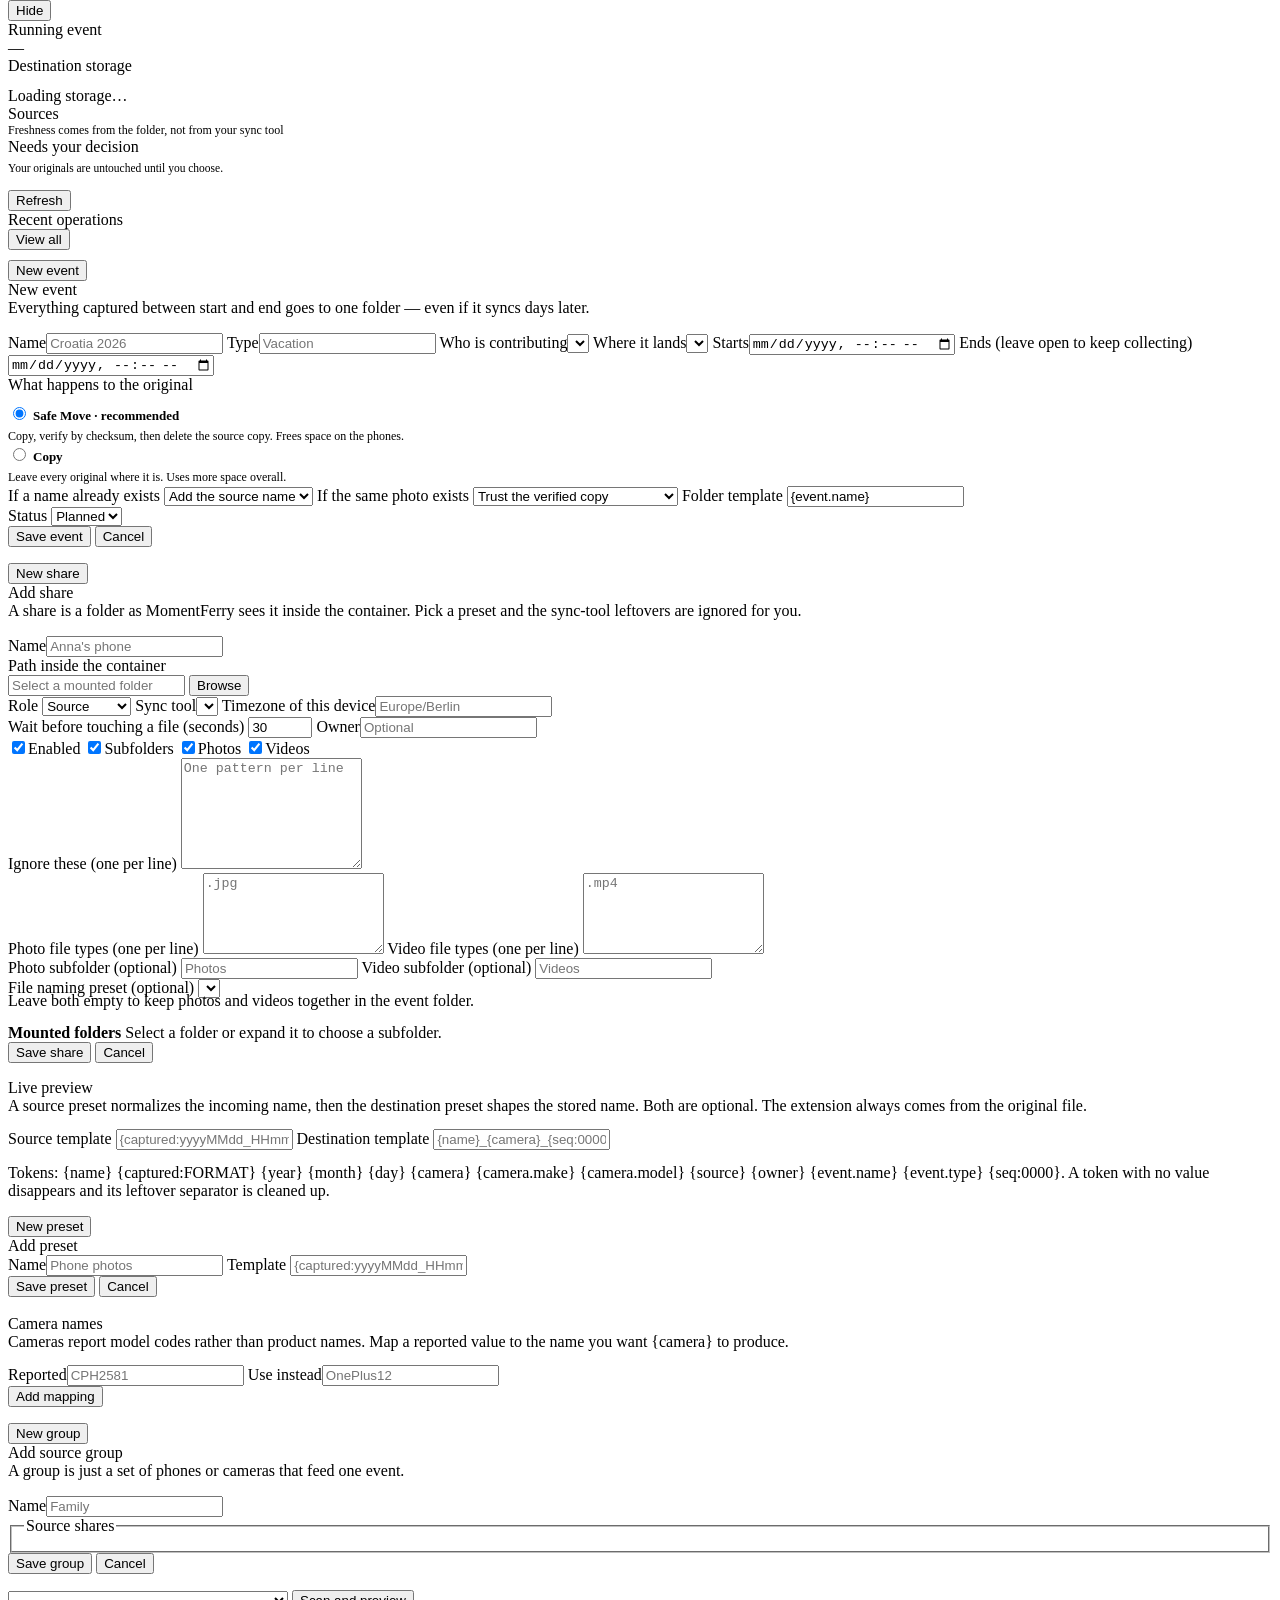
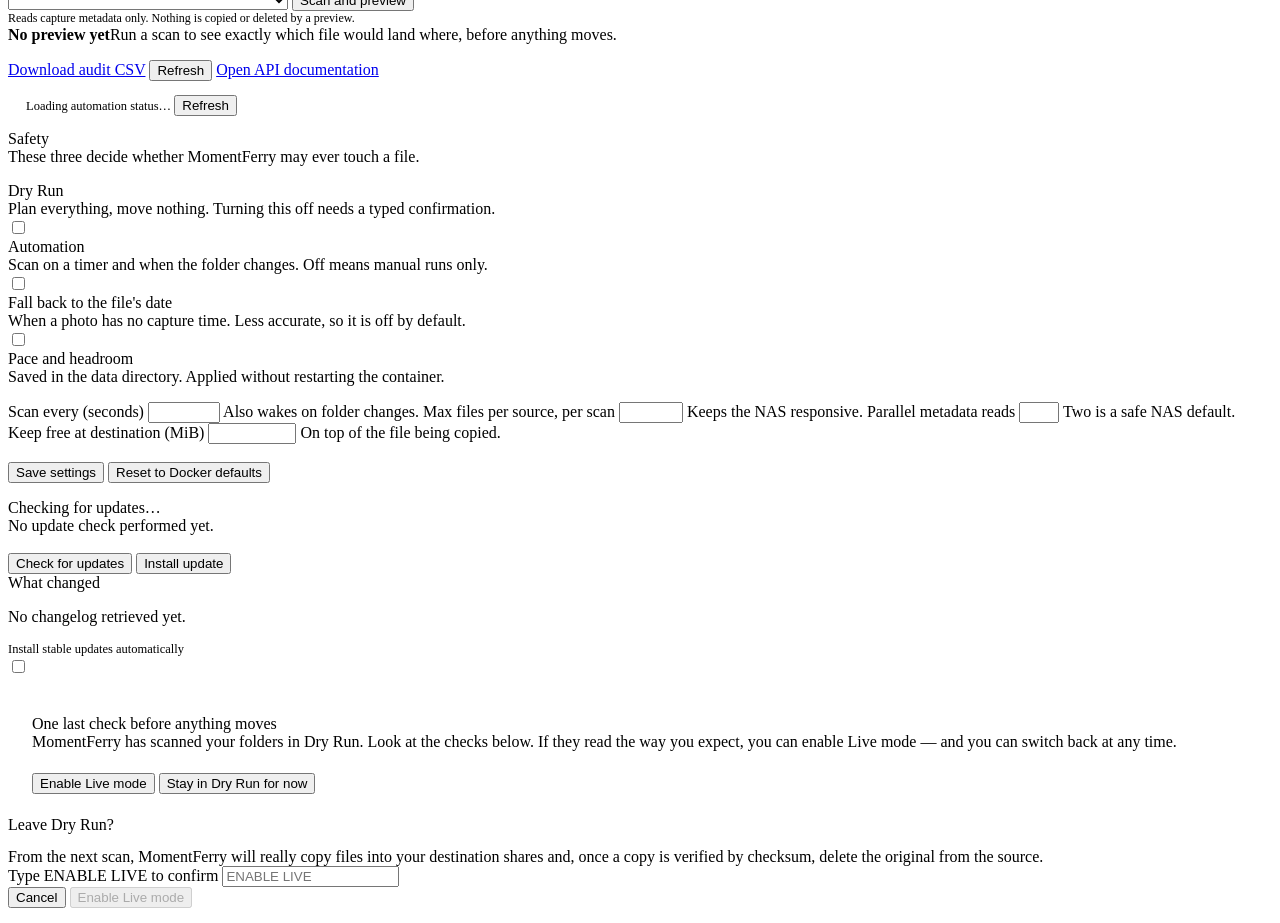
==== commit 5b93abf0: "feat(i18n): translate the Web UI into six more languages The console now speaks German, Russian, Pol" ====
--- a/src/MomentFerry.Web/wwwroot/index.html
+++ b/src/MomentFerry.Web/wwwroot/index.html
@@ -11,10 +11,11 @@
   <!-- Fonts are optional: loaded non-blocking so an offline container still renders instantly. -->
   <link rel="stylesheet" media="print" onload="this.media='all'"
         href="https://fonts.googleapis.com/css2?family=IBM+Plex+Sans:wght@400;500;600;700&family=IBM+Plex+Mono:wght@400;500&display=swap" />
+  <script src="/i18n.js"></script>
   <script>
     try {
-      var t = localStorage.getItem('momentferry.theme');
-      if (t === 'light' || t === 'dark') document.documentElement.dataset.theme = t;
+      var theme = localStorage.getItem('momentferry.theme');
+      if (theme === 'light' || theme === 'dark') document.documentElement.dataset.theme = theme;
     } catch (e) {}
   </script>
 </head>
@@ -73,6 +74,10 @@
       </nav>
 
       <div class="side-foot">
+        <label class="side-row" for="languageSelect">
+          <span class="side-row-label">Language</span>
+          <select class="side-row-select" id="languageSelect" aria-label="Interface language"></select>
+        </label>
         <button class="side-row" type="button" id="themeToggle" aria-label="Switch appearance">
           <span class="side-row-label">Appearance</span>
           <span class="side-row-value" id="themeLabel">Dark</span>
@@ -594,7 +599,7 @@
       </div>
       <div class="modal-facts" id="liveModalFacts"></div>
       <label class="field" style="margin-bottom:18px">
-        Type <span class="mono" style="color:var(--txt)">ENABLE LIVE</span> to confirm
+        Type ENABLE LIVE to confirm
         <input id="liveModalToken" class="mono" placeholder="ENABLE LIVE" autocomplete="off" />
       </label>
       <div class="actions" style="justify-content:flex-end">
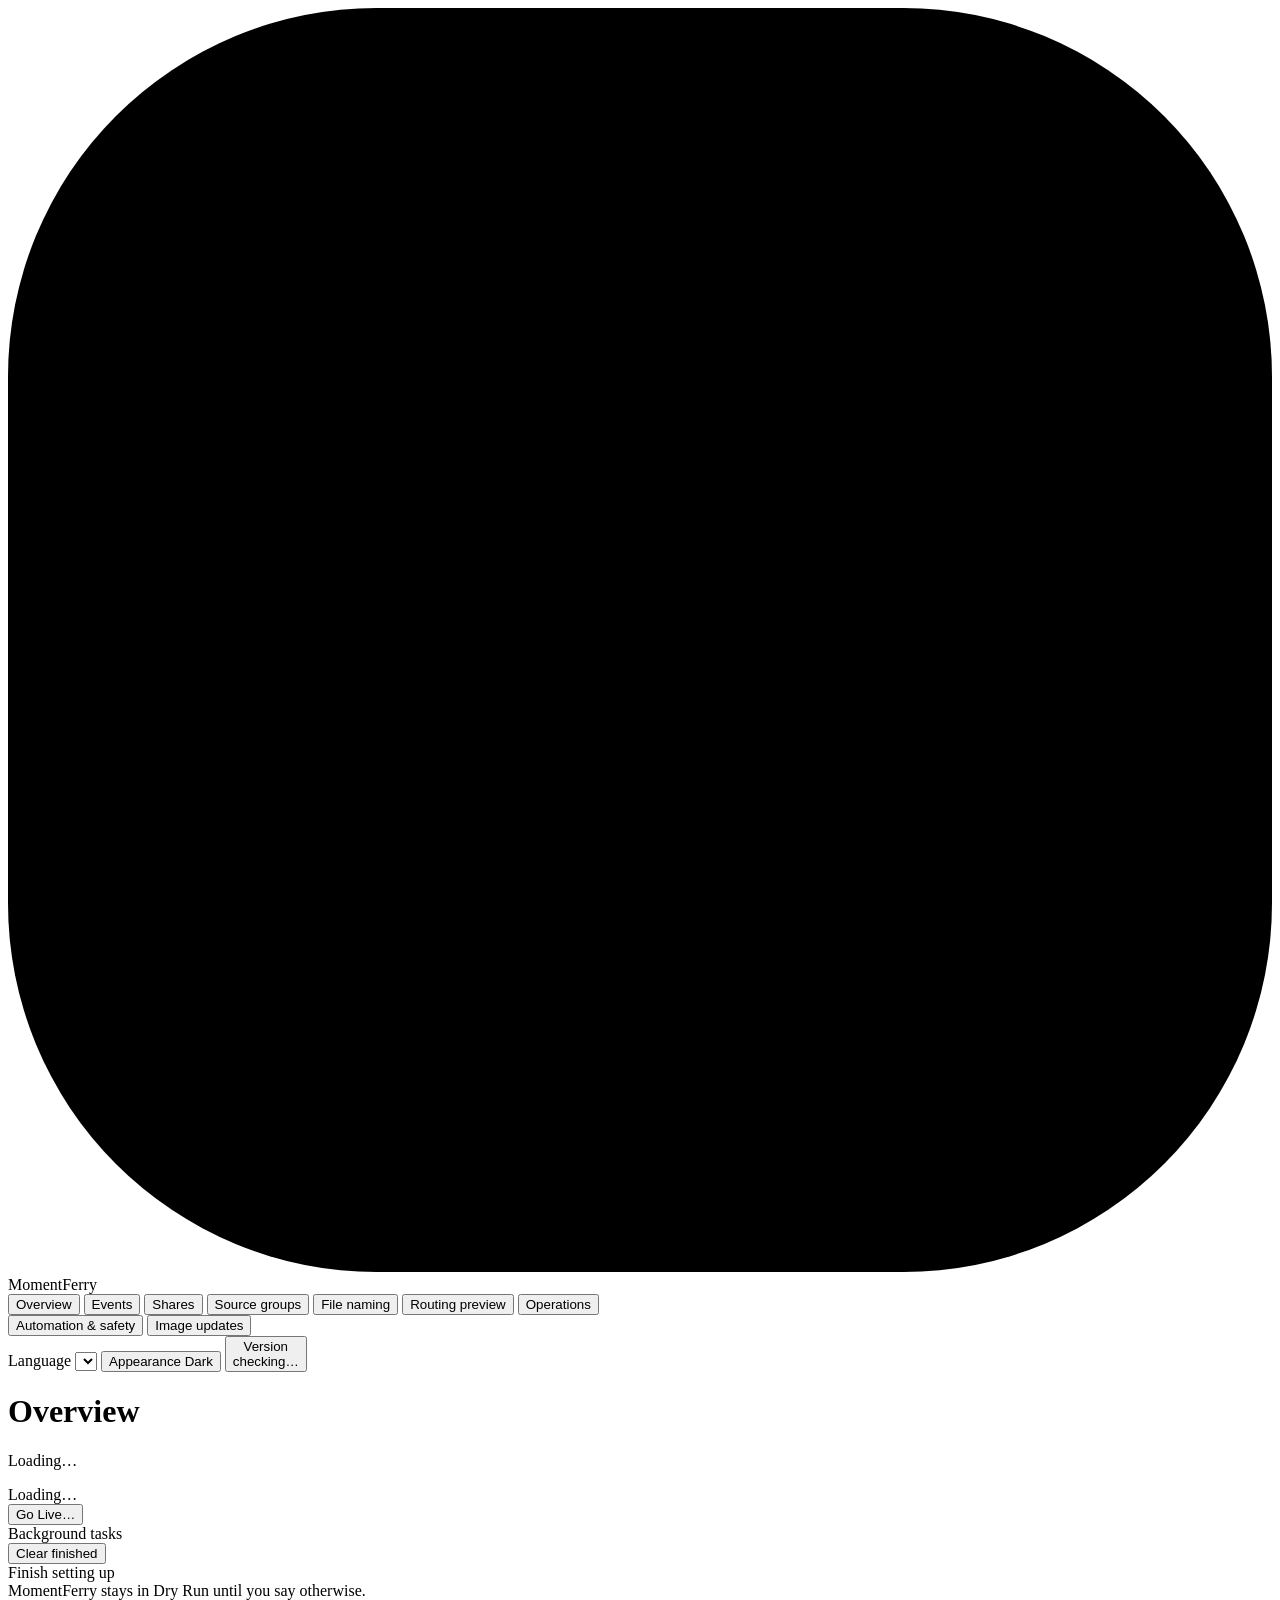
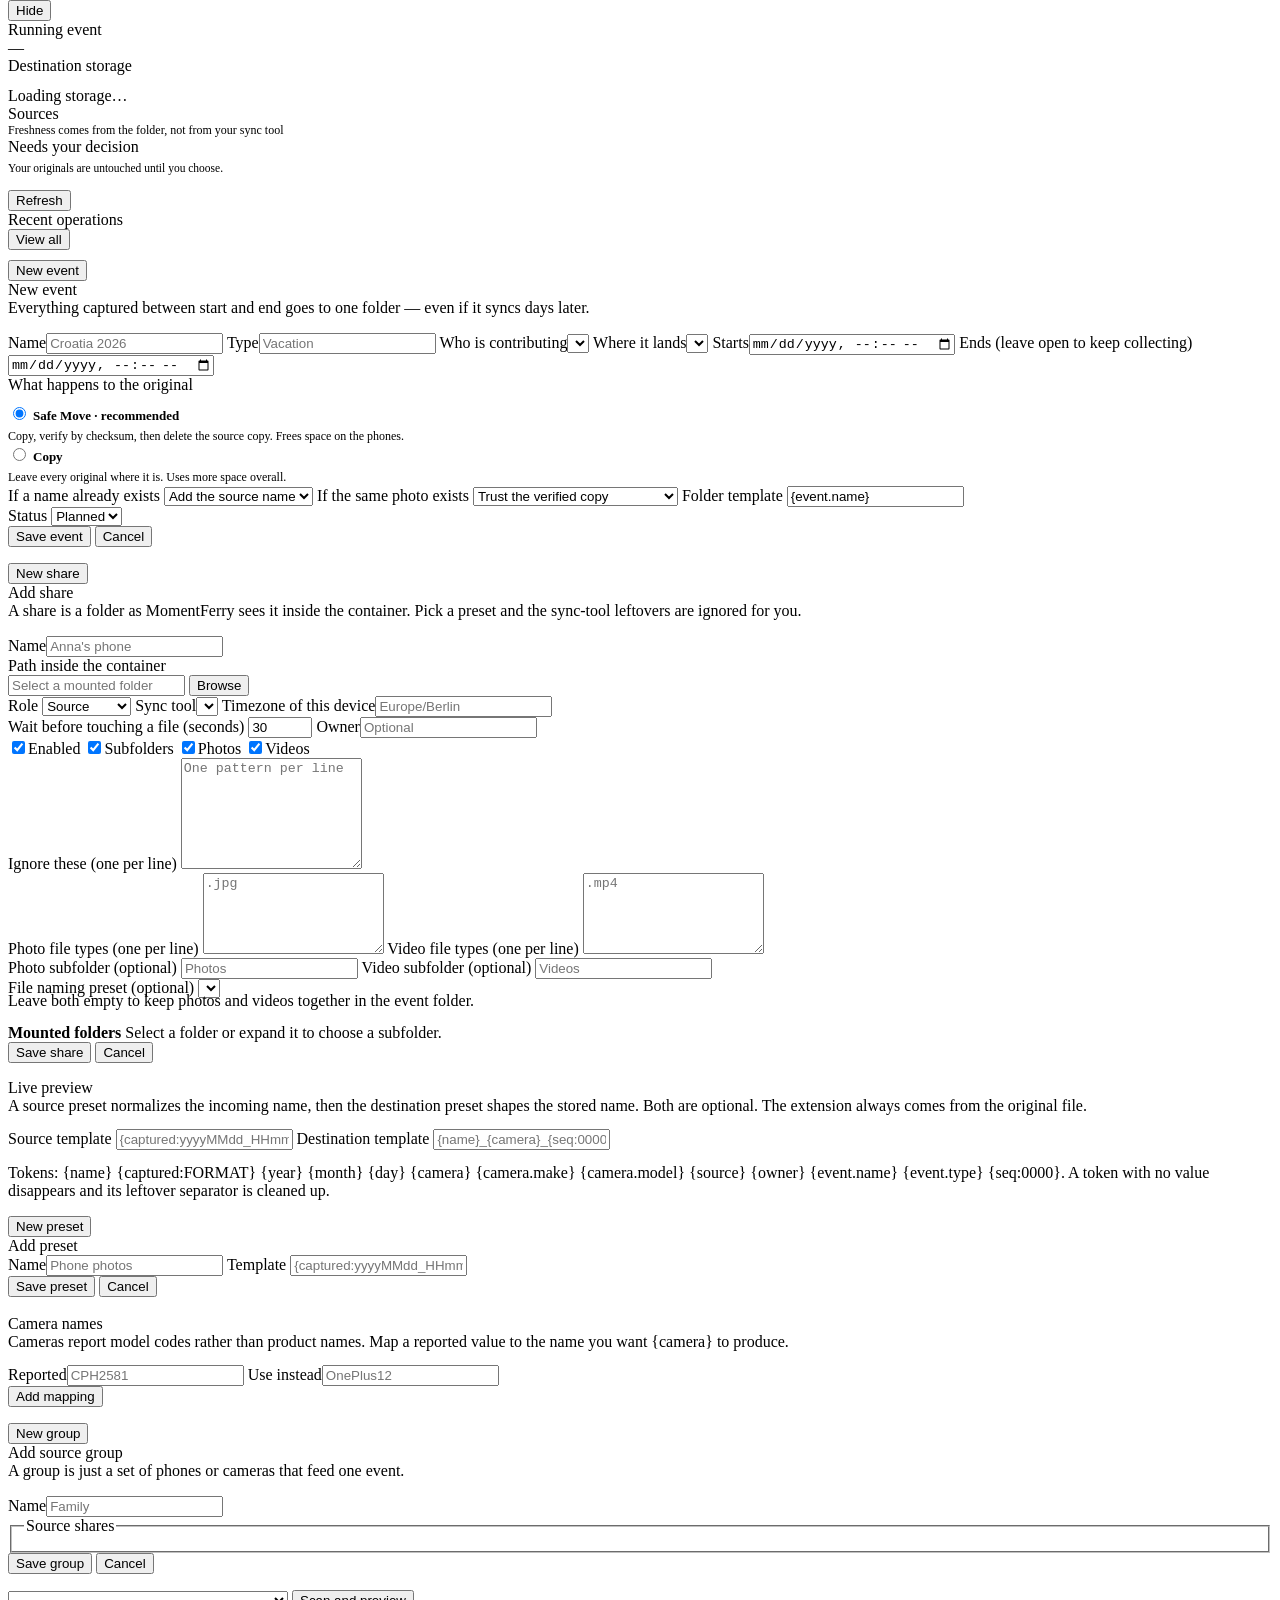
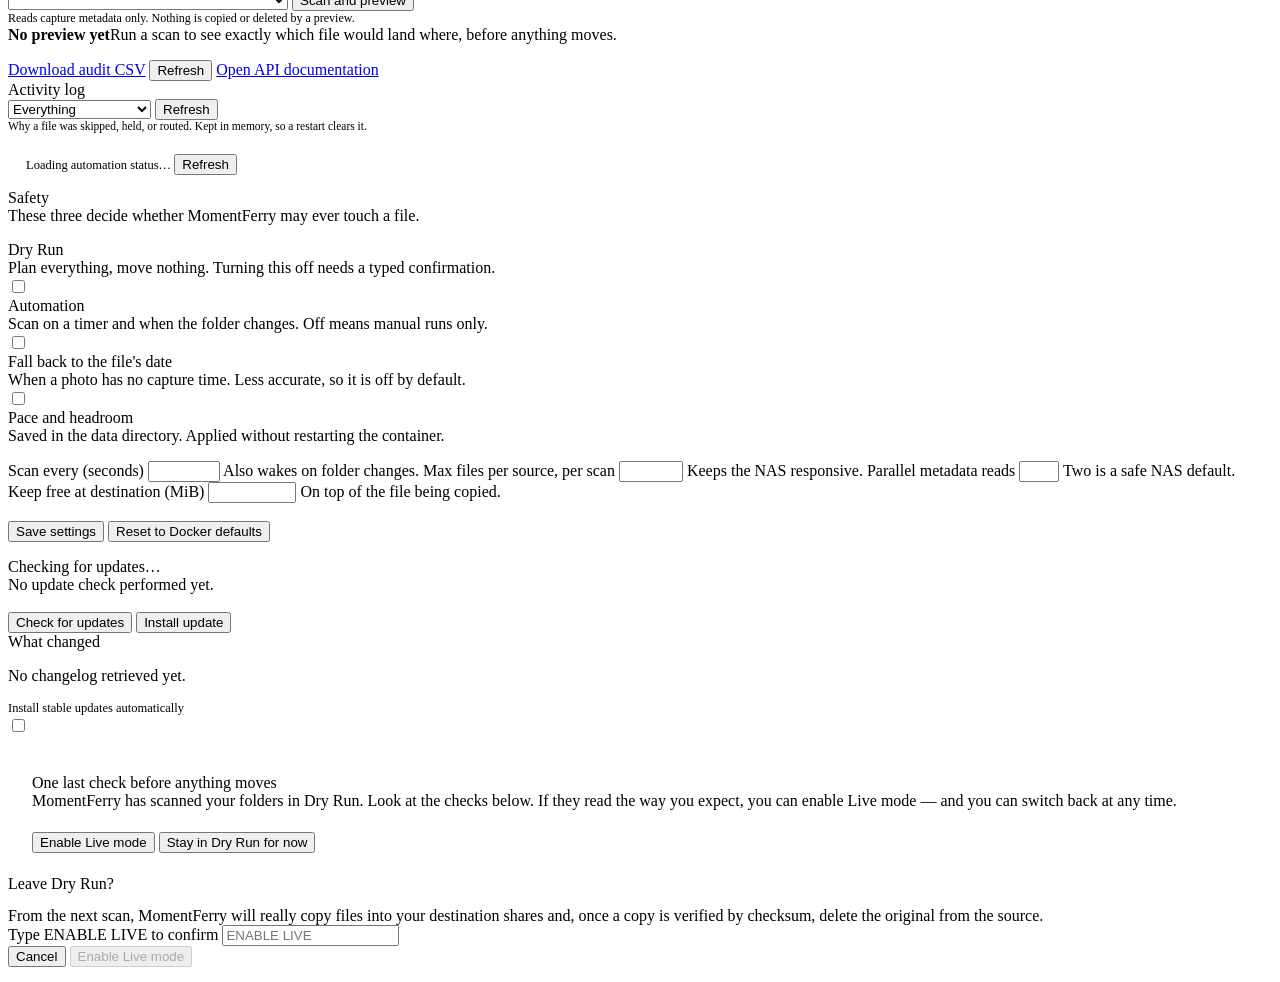
==== commit 17b1e382: "feat(ops): make stuck operations and automation activity visible An operation left in RetryPending w" ====
--- a/src/MomentFerry.Web/wwwroot/index.html
+++ b/src/MomentFerry.Web/wwwroot/index.html
@@ -460,6 +460,22 @@
           <button class="btn btn-ghost" type="button" id="refreshOperations">Refresh</button>
           <a class="button-link btn-ghost" href="/docs/">Open API documentation</a>
         </div>
+
+        <div class="card">
+          <div class="card-head">
+            <div class="card-title">Activity log</div>
+            <div class="card-actions">
+              <select id="logLevel" style="width:auto">
+                <option value="Information">Everything</option>
+                <option value="Warning">Warnings and errors</option>
+                <option value="Error">Errors only</option>
+              </select>
+              <button class="btn btn-sm btn-ghost" type="button" id="refreshLogs">Refresh</button>
+            </div>
+          </div>
+          <div style="font-size:11.5px;color:var(--mut);margin-bottom:8px">Why a file was skipped, held, or routed. Kept in memory, so a restart clears it.</div>
+          <div id="logList"></div>
+        </div>
       </section>
 
       <!-- AUTOMATION & SAFETY ----------------------------------------- -->
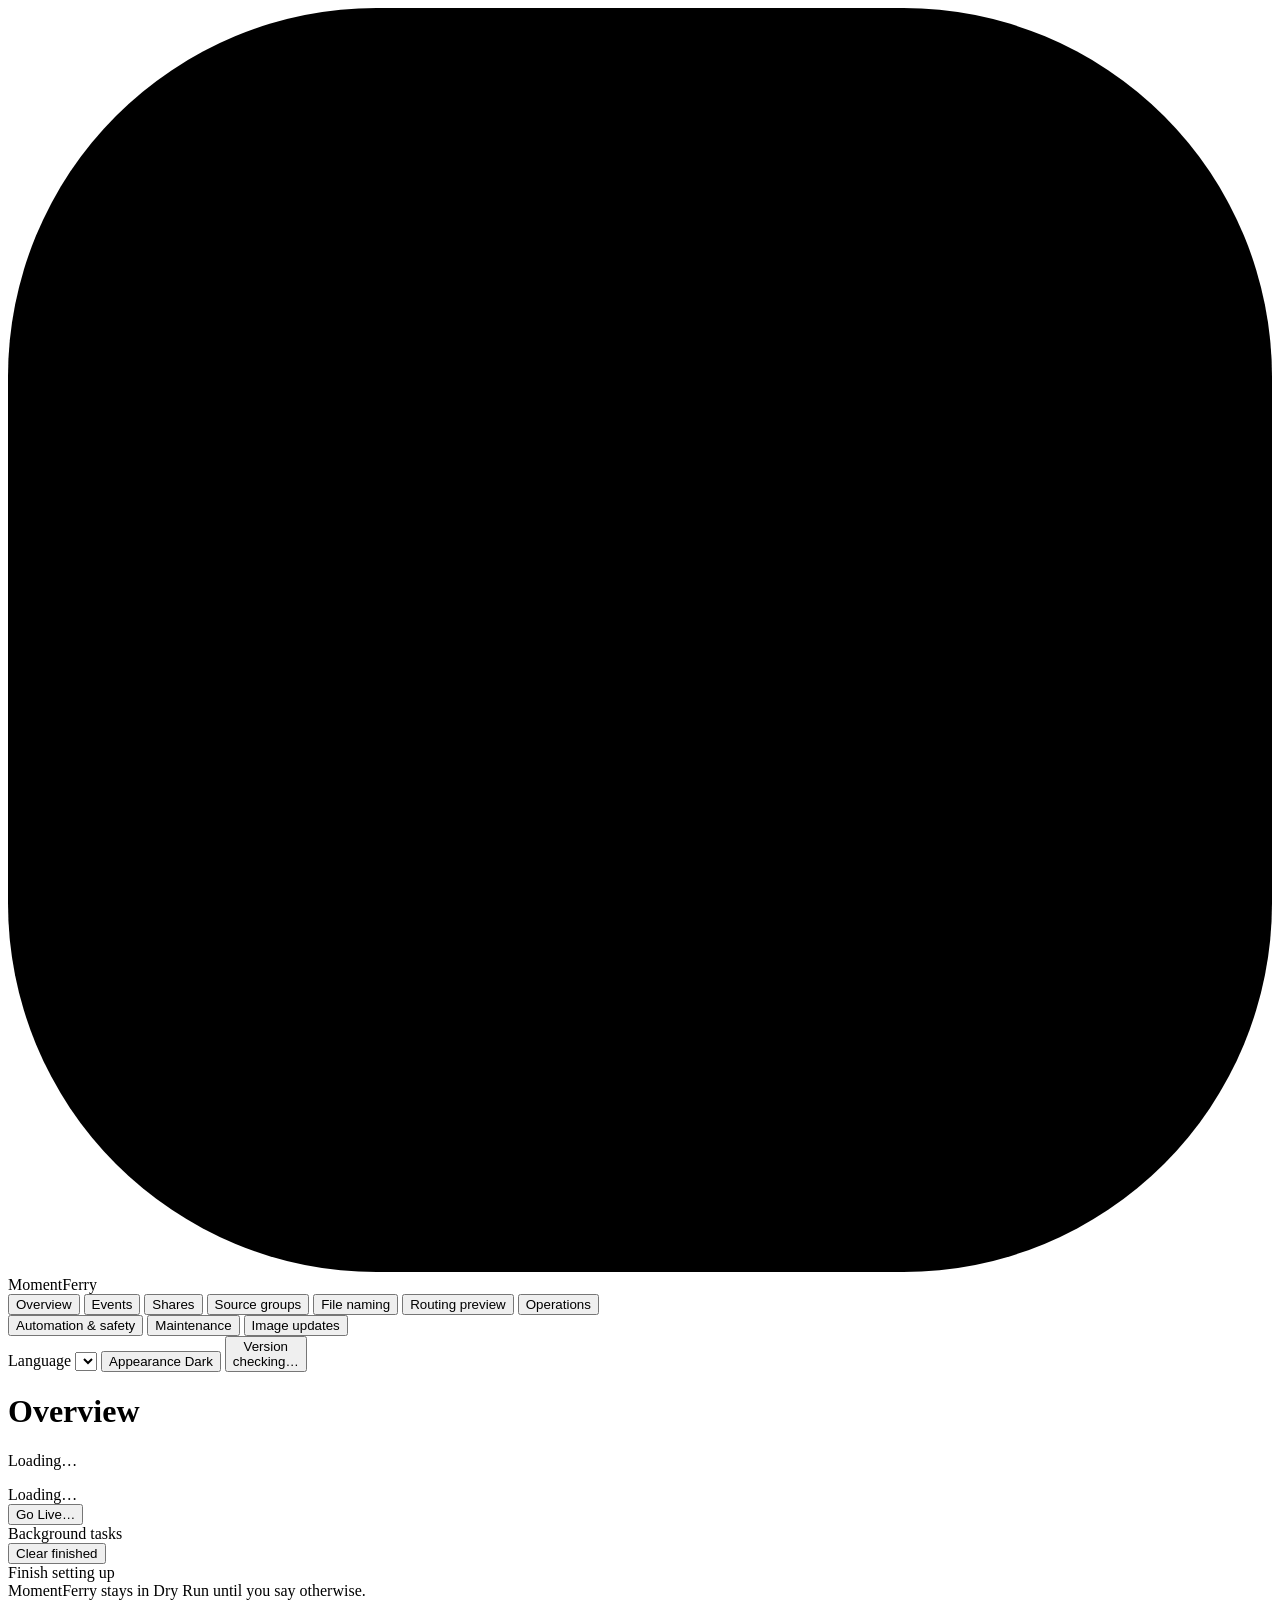
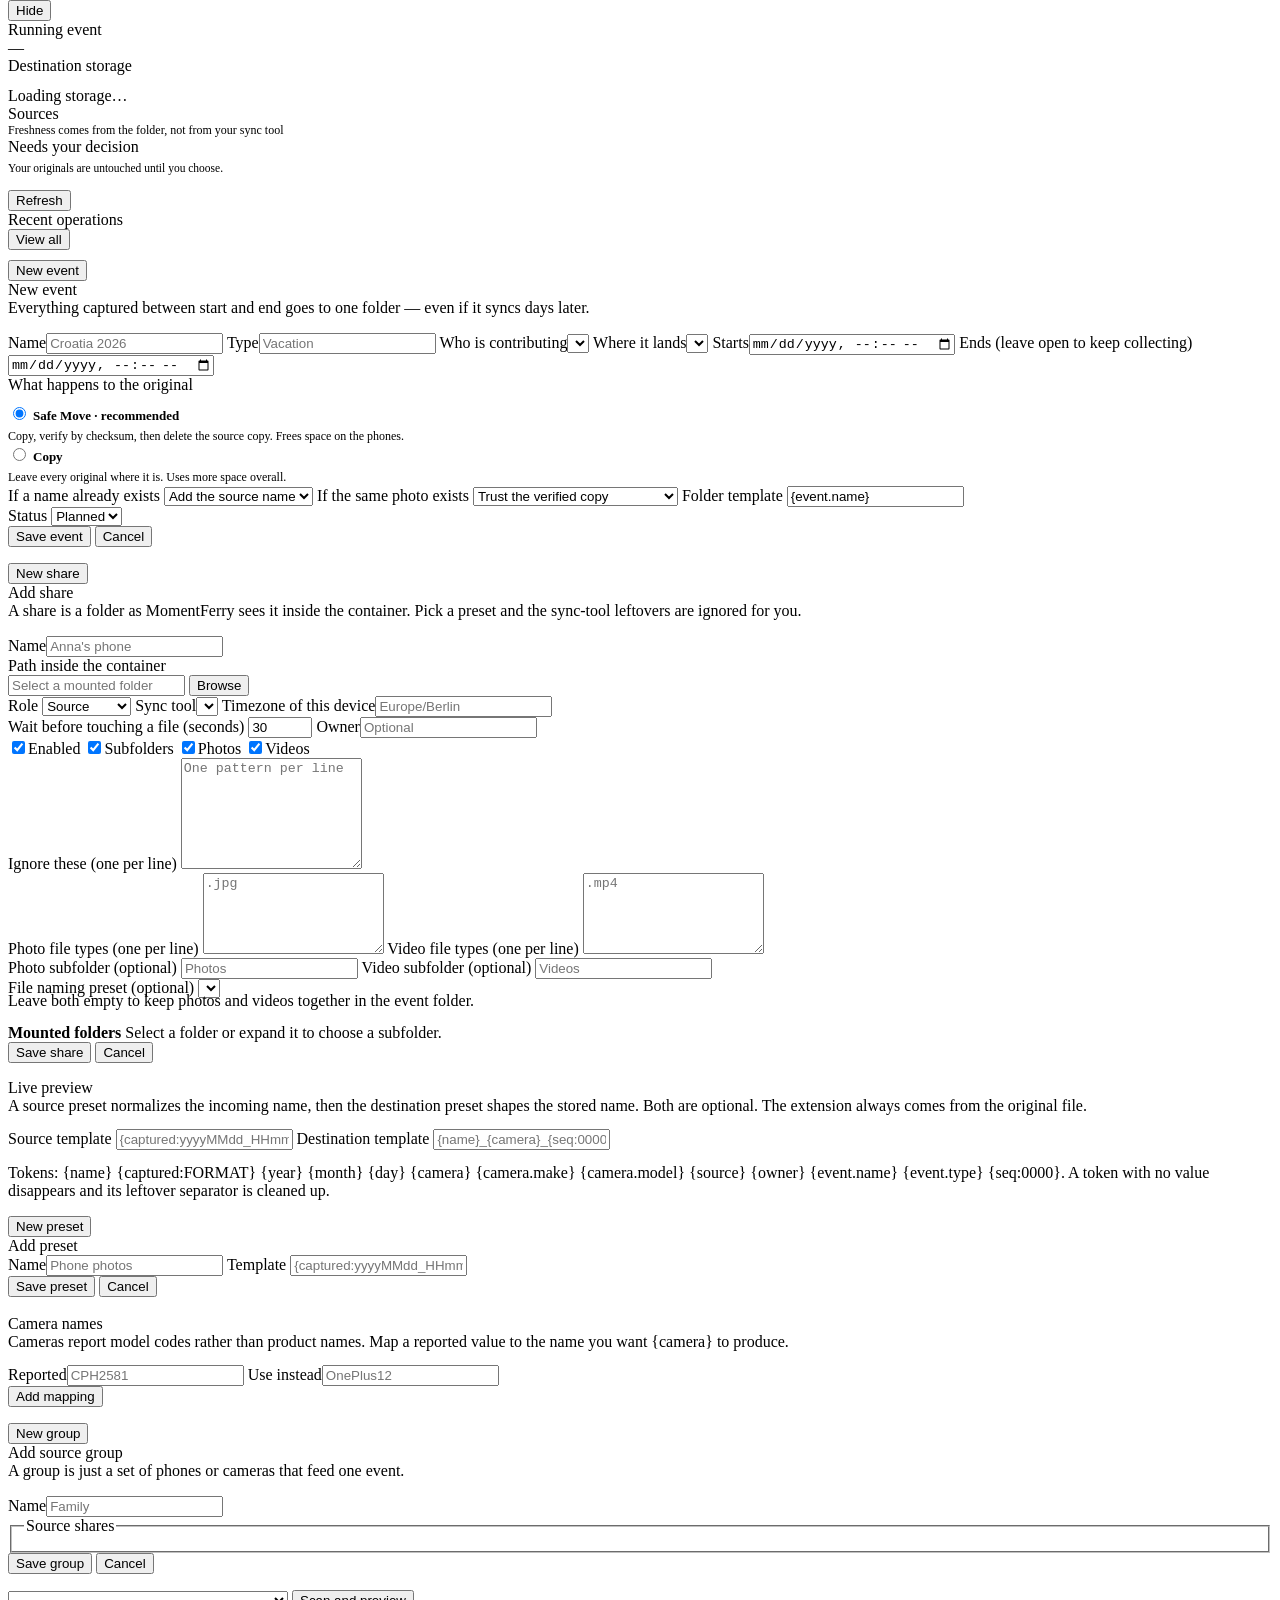
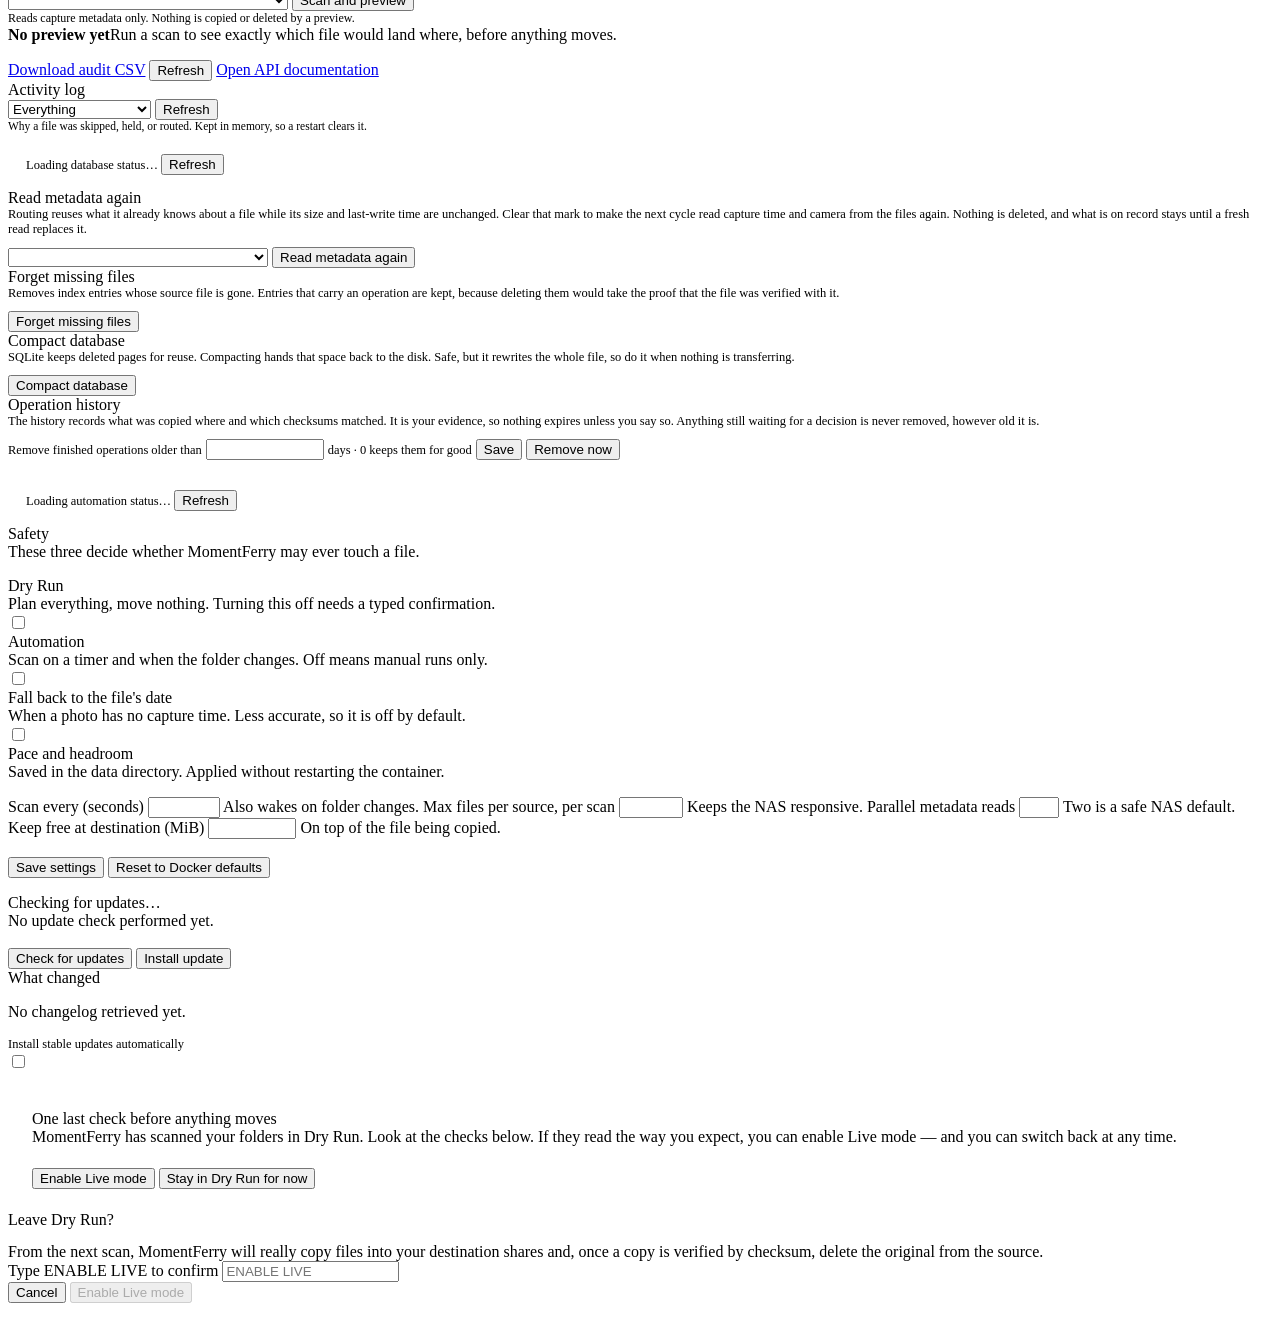
==== commit bf10e3ff: "feat(maintenance): add a Maintenance view for index and history Routing reuses the index while a fil" ====
--- a/src/MomentFerry.Web/wwwroot/index.html
+++ b/src/MomentFerry.Web/wwwroot/index.html
@@ -68,6 +68,9 @@
         <button class="nav-item" type="button" data-view="settings">
           <span>Automation &amp; safety</span><span class="nav-badge"></span>
         </button>
+        <button class="nav-item" type="button" data-view="maintenance">
+          <span>Maintenance</span><span class="nav-badge"></span>
+        </button>
         <button class="nav-item" type="button" data-view="updates">
           <span>Image updates</span><span class="nav-badge"></span>
         </button>
@@ -476,6 +479,58 @@
           <div style="font-size:11.5px;color:var(--mut);margin-bottom:8px">Why a file was skipped, held, or routed. Kept in memory, so a restart clears it.</div>
           <div id="logList"></div>
         </div>
+      </section>
+
+      <!-- MAINTENANCE ------------------------------------------------- -->
+      <section class="view hidden" id="view-maintenance">
+        <div class="card row" style="padding:14px 18px;font-size:12.5px;color:var(--mut)">
+          <span id="maintenanceSummary">Loading database status…</span>
+          <button class="btn btn-sm btn-ghost push" type="button" id="refreshMaintenance">Refresh</button>
+        </div>
+
+        <div class="card">
+          <div class="card-head">
+            <div class="card-title">Read metadata again</div>
+          </div>
+          <div style="font-size:12.5px;color:var(--mut);margin-bottom:10px">Routing reuses what it already knows about a file while its size and last-write time are unchanged. Clear that mark to make the next cycle read capture time and camera from the files again. Nothing is deleted, and what is on record stays until a fresh read replaces it.</div>
+          <div class="row">
+            <select id="maintenanceShare" style="min-width:260px;width:auto"></select>
+            <button class="btn" type="button" id="reindexMetadata">Read metadata again</button>
+          </div>
+        </div>
+
+        <div class="grid-2">
+          <div class="card">
+            <div class="card-head">
+              <div class="card-title">Forget missing files</div>
+            </div>
+            <div style="font-size:12.5px;color:var(--mut);margin-bottom:10px">Removes index entries whose source file is gone. Entries that carry an operation are kept, because deleting them would take the proof that the file was verified with it.</div>
+            <button class="btn btn-ghost" type="button" id="forgetMissing">Forget missing files</button>
+          </div>
+
+          <div class="card">
+            <div class="card-head">
+              <div class="card-title">Compact database</div>
+            </div>
+            <div style="font-size:12.5px;color:var(--mut);margin-bottom:10px">SQLite keeps deleted pages for reuse. Compacting hands that space back to the disk. Safe, but it rewrites the whole file, so do it when nothing is transferring.</div>
+            <button class="btn btn-ghost" type="button" id="compactDatabase">Compact database</button>
+          </div>
+        </div>
+
+        <div class="card card-amber">
+          <div class="card-head">
+            <div class="card-title" style="color:var(--ambtxt)">Operation history</div>
+          </div>
+          <div style="font-size:12.5px;color:var(--mut);margin-bottom:10px">The history records what was copied where and which checksums matched. It is your evidence, so nothing expires unless you say so. Anything still waiting for a decision is never removed, however old it is.</div>
+          <div class="row">
+            <label for="retentionDays" style="font-size:12.5px;color:var(--mut)">Remove finished operations older than</label>
+            <input id="retentionDays" type="number" min="0" max="3650" step="1" style="width:110px" />
+            <span style="font-size:12.5px;color:var(--mut)">days · 0 keeps them for good</span>
+            <button class="btn btn-sm" type="button" id="saveRetention">Save</button>
+            <button class="btn btn-sm btn-ghost" type="button" id="pruneNow">Remove now</button>
+          </div>
+        </div>
+        <p class="message" id="maintenanceMessage"></p>
       </section>
 
       <!-- AUTOMATION & SAFETY ----------------------------------------- -->
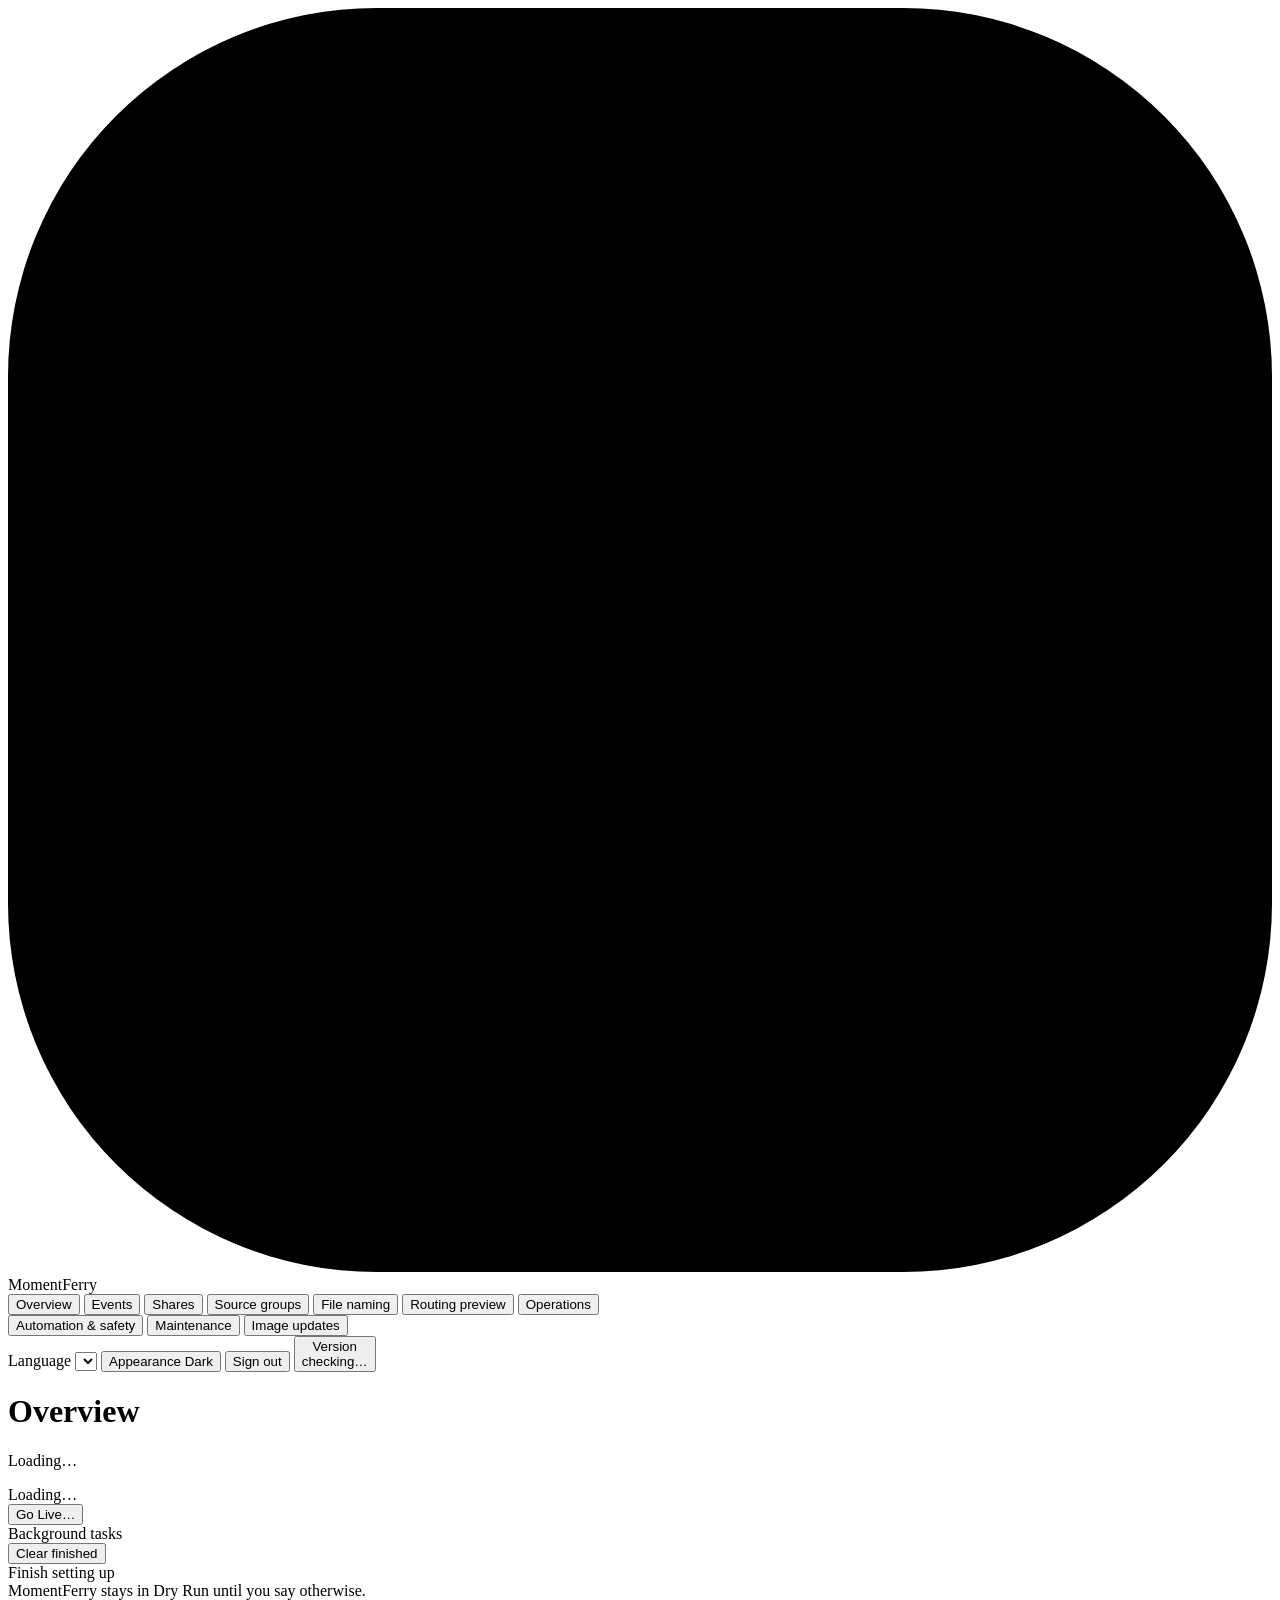
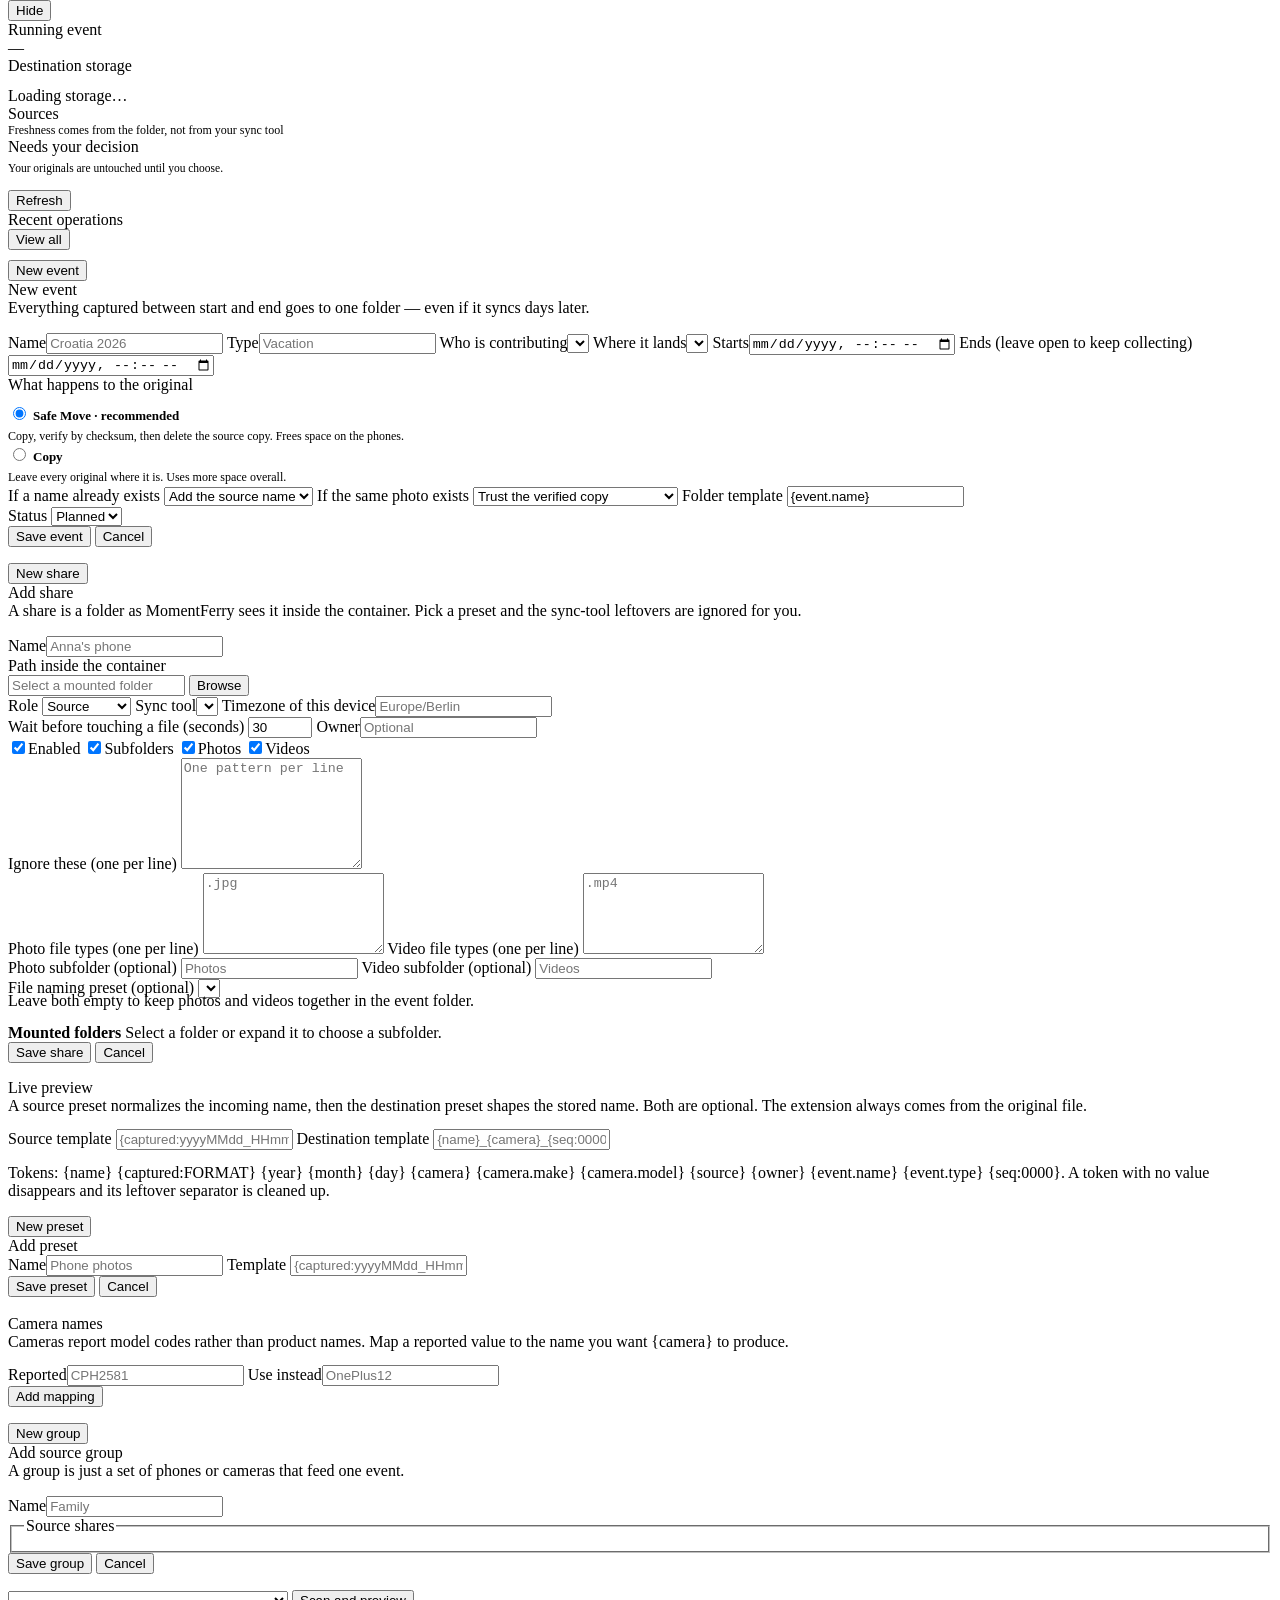
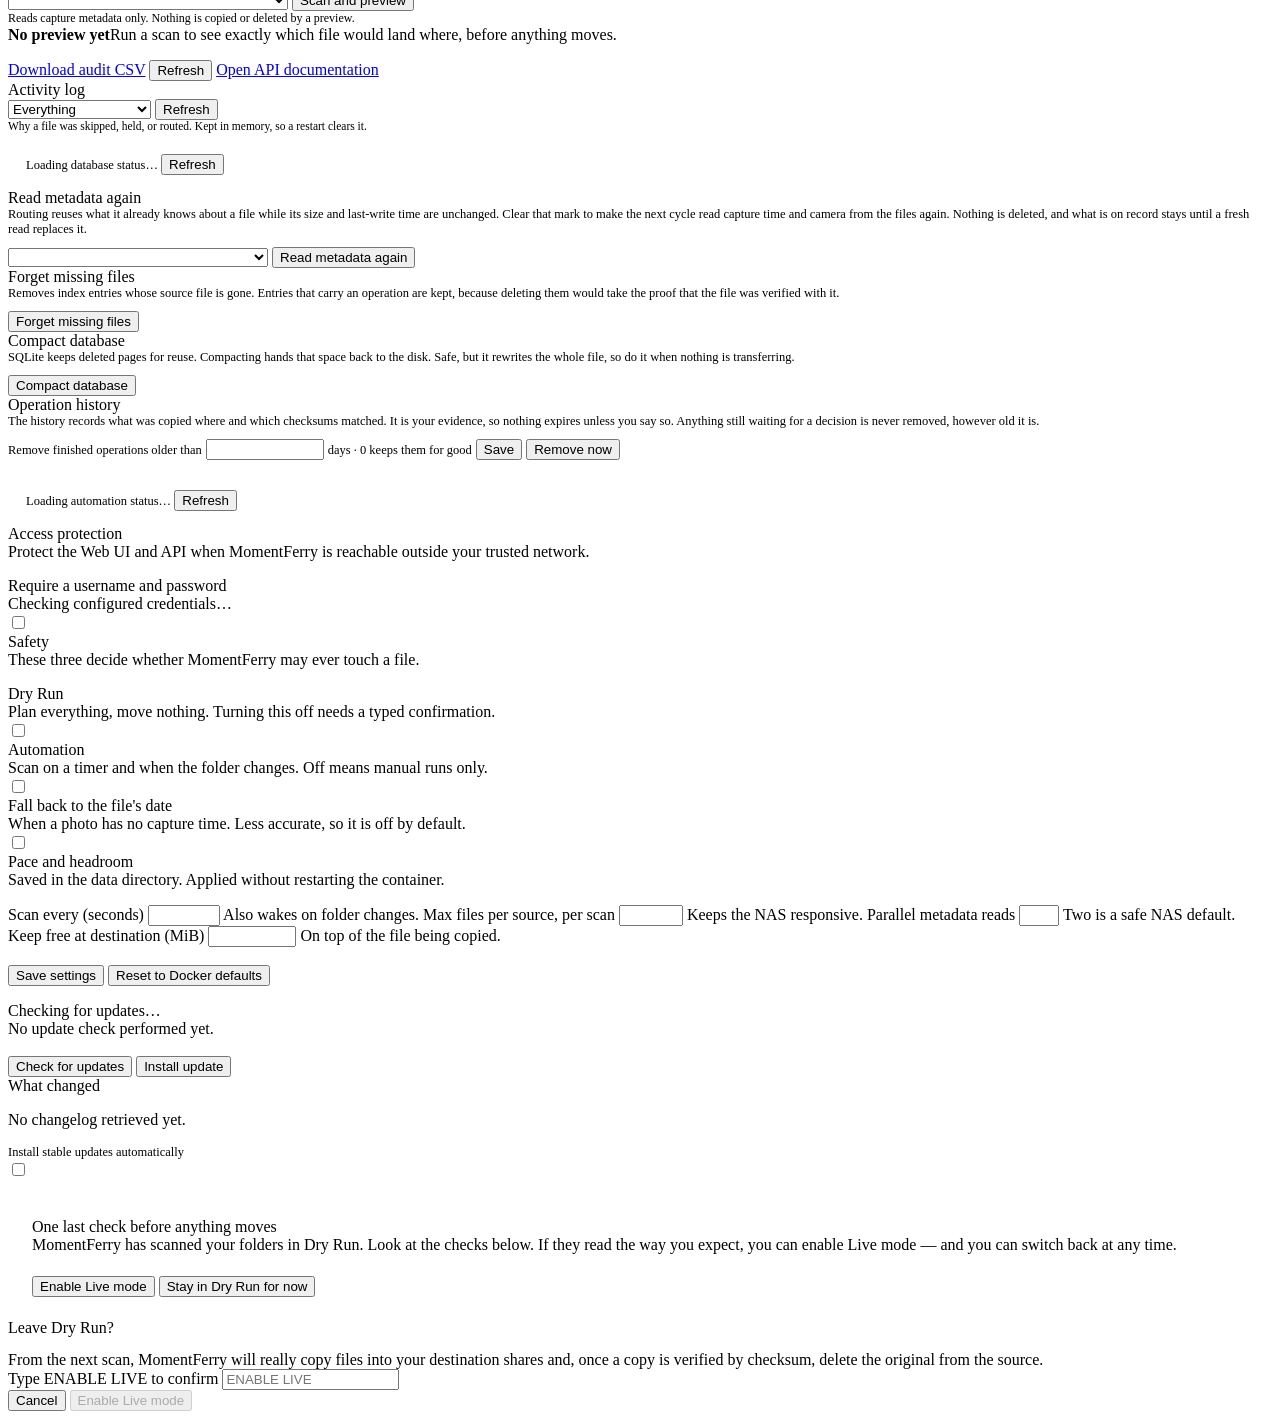
==== commit 0c534b31: "feat: add optional password protection" ====
--- a/src/MomentFerry.Web/wwwroot/index.html
+++ b/src/MomentFerry.Web/wwwroot/index.html
@@ -85,6 +85,9 @@
           <span class="side-row-label">Appearance</span>
           <span class="side-row-value" id="themeLabel">Dark</span>
         </button>
+        <button class="side-row hidden" type="button" id="logoutButton">
+          <span class="side-row-label">Sign out</span>
+        </button>
         <button class="side-card" type="button" id="versionCard" data-view="updates">
           <div class="kicker">Version</div>
           <div class="side-version" id="versionRunning">checking…</div>
@@ -542,6 +545,21 @@
         </div>
 
         <form id="settingsForm">
+          <div class="card card-lg">
+            <div class="card-title">Access protection</div>
+            <div class="card-sub" style="margin-bottom:16px">Protect the Web UI and API when MomentFerry is reachable outside your trusted network.</div>
+            <div class="setting-row">
+              <div>
+                <div class="setting-name">Require a username and password</div>
+                <div class="setting-desc" id="passwordProtectionStatus">Checking configured credentials…</div>
+              </div>
+              <label class="switch" title="Require a username and password">
+                <input id="settingsPasswordProtection" type="checkbox" />
+                <span class="switch-track"><span class="switch-knob"></span></span>
+              </label>
+            </div>
+          </div>
+
           <div class="card card-lg">
             <div class="card-title">Safety</div>
             <div class="card-sub" style="margin-bottom:16px">These three decide whether MomentFerry may ever touch a file.</div>
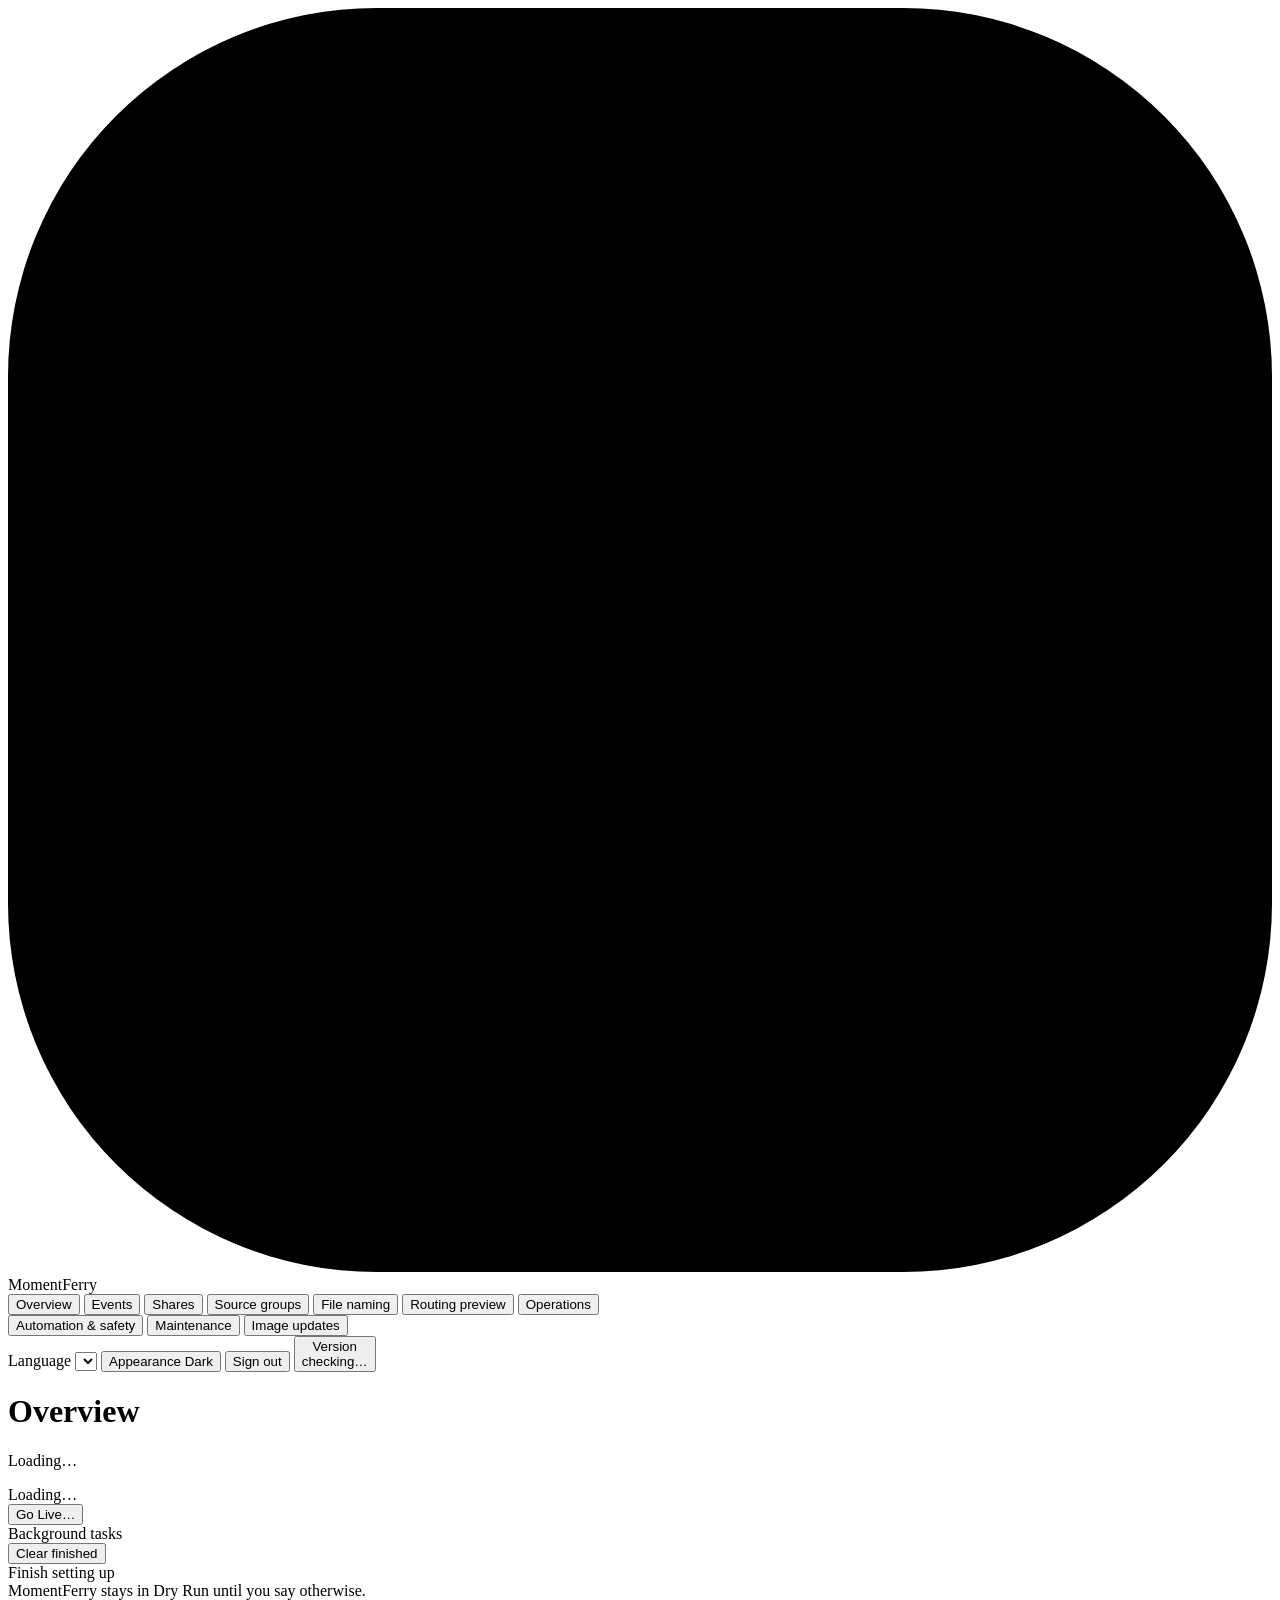
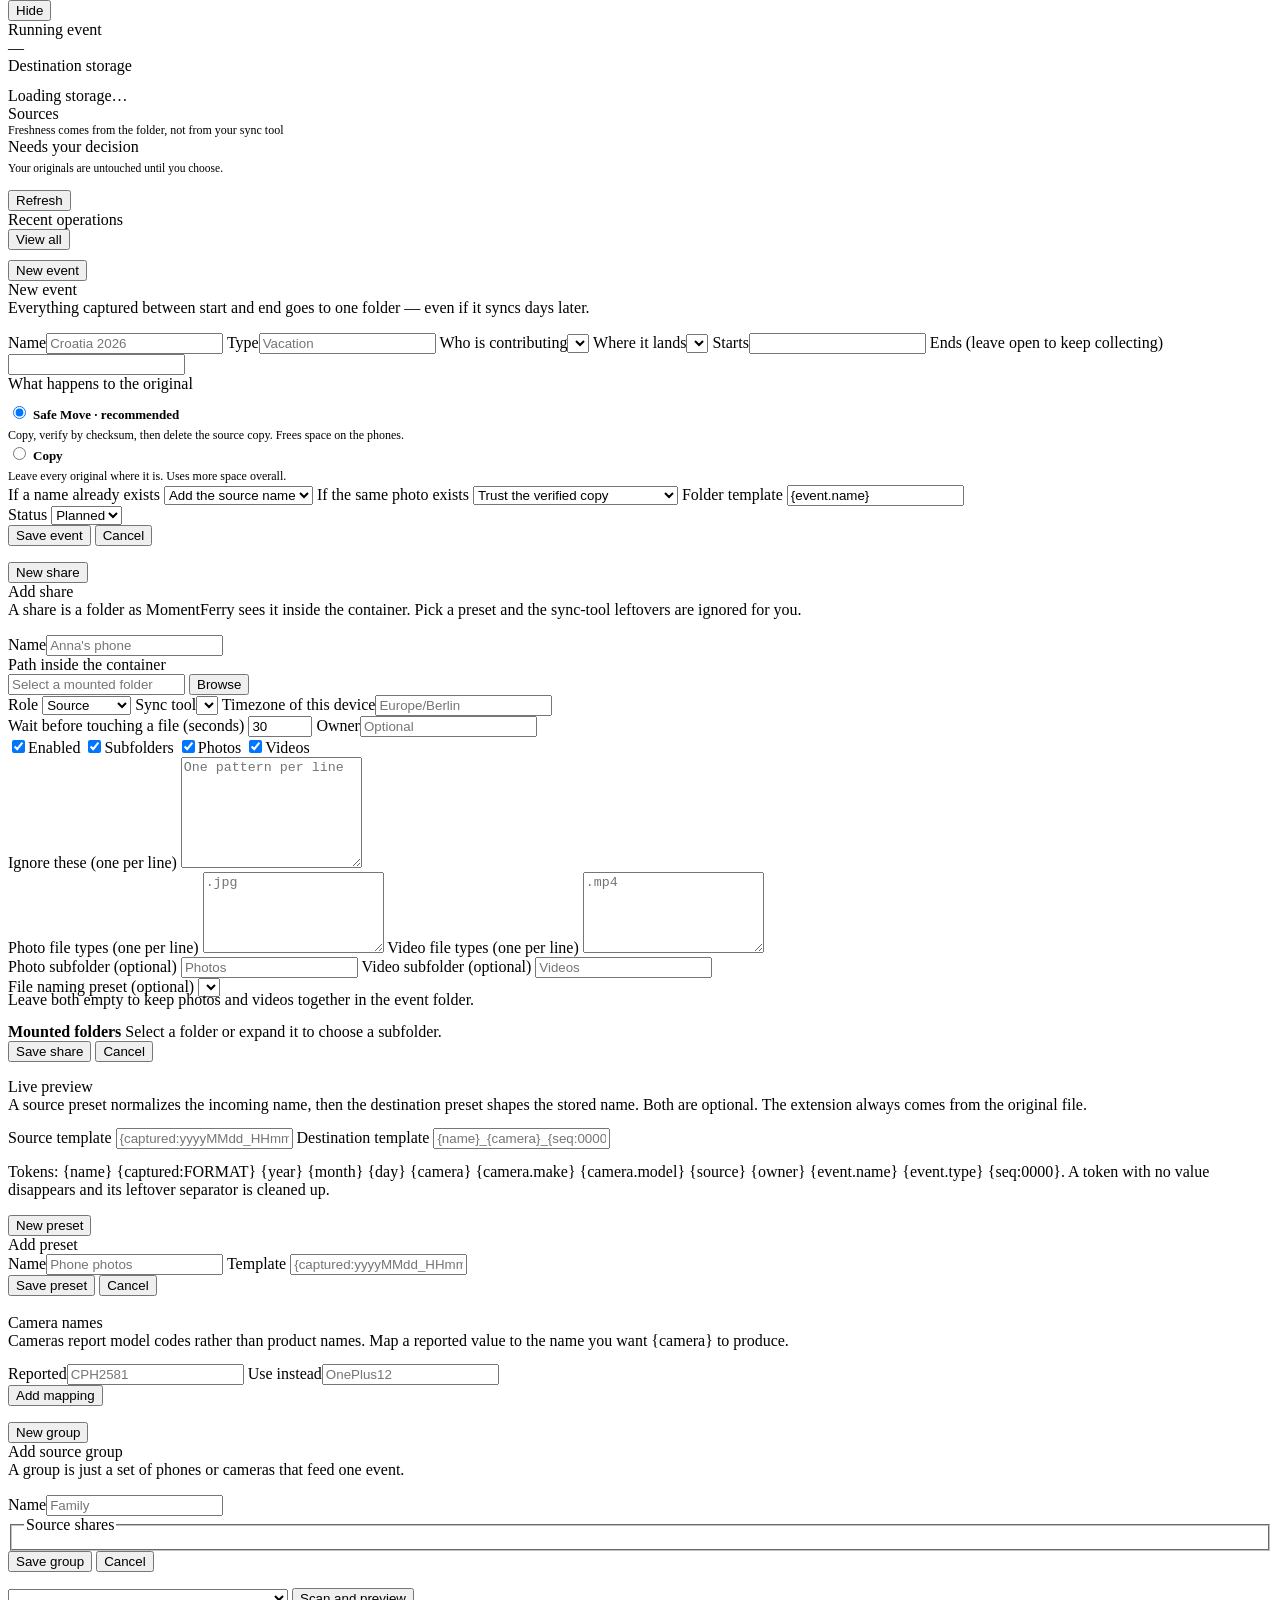
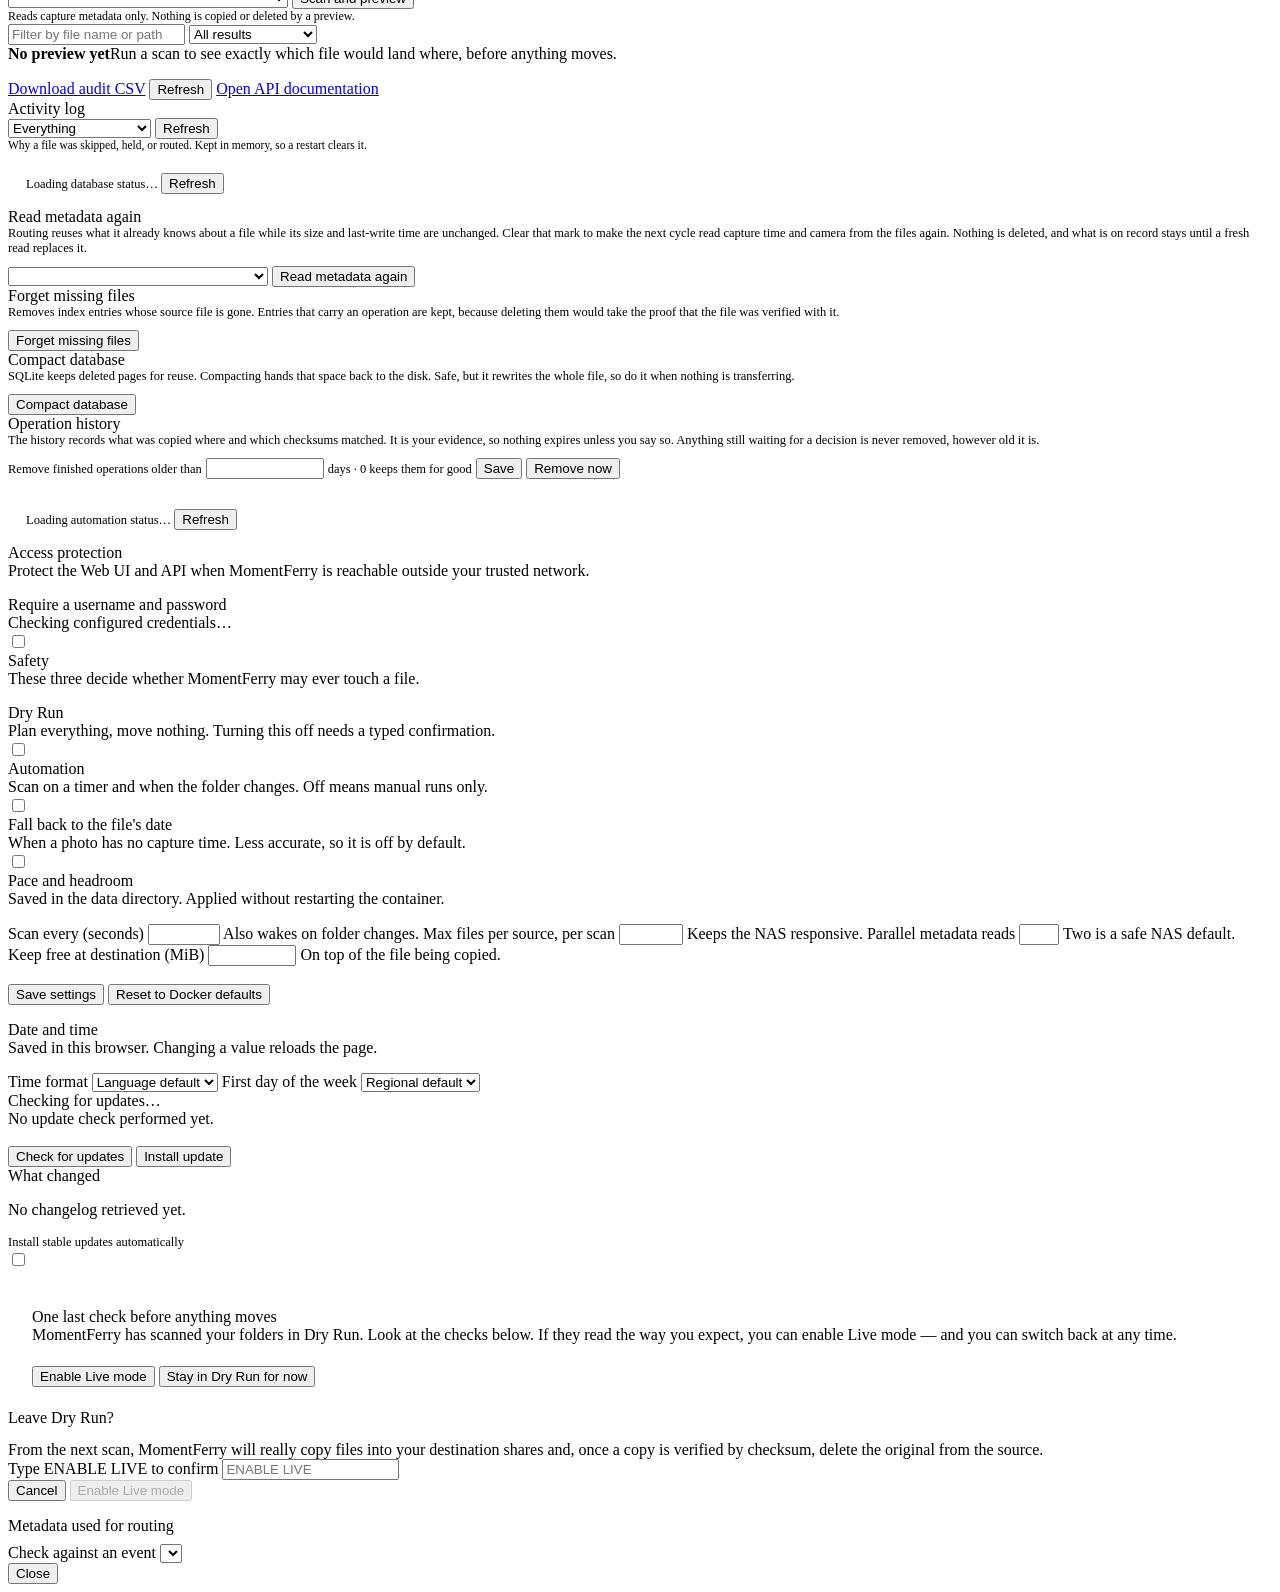
==== commit 77644891: "feat(ui): date/time display settings, own date picker, file analysis Settings choose the time format" ====
--- a/src/MomentFerry.Web/wwwroot/index.html
+++ b/src/MomentFerry.Web/wwwroot/index.html
@@ -196,8 +196,8 @@
               <label class="field">Type<input id="eventType" placeholder="Vacation" /></label>
               <label class="field">Who is contributing<select id="eventSourceGroup" required></select></label>
               <label class="field">Where it lands<select id="eventDestination" required></select></label>
-              <label class="field">Starts<input id="eventStart" type="datetime-local" required /></label>
-              <label class="field">Ends (leave open to keep collecting)<input id="eventEnd" type="datetime-local" /></label>
+              <label class="field">Starts<input id="eventStart" type="text" readonly data-datetime /></label>
+              <label class="field">Ends (leave open to keep collecting)<input id="eventEnd" type="text" readonly data-datetime data-optional /></label>
             </div>
 
             <div>
@@ -452,6 +452,16 @@
           <button class="btn" type="button" id="previewRouting">Scan and preview</button>
           <div class="push" style="font-size:12px;color:var(--mut)">Reads capture metadata only. Nothing is copied or deleted by a preview.</div>
         </div>
+        <div class="card row">
+          <input id="routingFilter" type="search" placeholder="Filter by file name or path" aria-label="Filter by file name or path" style="flex:1" />
+          <select id="routingStateFilter" aria-label="Filter by result" style="width:auto">
+            <option value="">All results</option>
+            <option value="Matched">Matched</option>
+            <option value="Unmatched">Unmatched</option>
+            <option value="Ambiguous">Ambiguous</option>
+            <option value="InvalidDestination">InvalidDestination</option>
+          </select>
+        </div>
         <div id="routingList">
           <div class="empty"><strong>No preview yet</strong>Run a scan to see exactly which file would land where, before anything moves.</div>
         </div>
@@ -625,6 +635,27 @@
             <p class="message" id="settingsMessage"></p>
           </div>
         </form>
+
+        <div class="card card-lg">
+          <div class="card-title">Date and time</div>
+          <div class="card-sub" style="margin-bottom:16px">Saved in this browser. Changing a value reloads the page.</div>
+          <div class="grid-3">
+            <label class="field">Time format
+              <select id="clockPreference">
+                <option value="auto">Language default</option>
+                <option value="24">24-hour</option>
+                <option value="12">12-hour</option>
+              </select>
+            </label>
+            <label class="field">First day of the week
+              <select id="weekStartPreference">
+                <option value="auto">Regional default</option>
+                <option value="1">Monday</option>
+                <option value="0">Sunday</option>
+              </select>
+            </label>
+          </div>
+        </div>
       </section>
 
       <!-- IMAGE UPDATES ------------------------------------------------ -->
@@ -699,6 +730,24 @@
     </div>
   </div>
 
+  <!-- FILE ANALYSIS MODAL ------------------------------------------ -->
+  <div class="modal-backdrop hidden" id="analysisModal" role="dialog" aria-modal="true" aria-labelledby="analysisTitle">
+    <div class="modal modal-wide">
+      <div class="modal-title mono" id="analysisTitle" style="margin-bottom:14px"></div>
+      <div class="kicker" style="margin-bottom:9px">Metadata used for routing</div>
+      <div class="modal-facts" id="analysisFacts"></div>
+      <label class="field" style="margin-bottom:12px">Check against an event
+        <select id="analysisEvent"></select>
+      </label>
+      <div class="modal-facts" id="analysisChecks"></div>
+      <div class="actions" style="justify-content:flex-end">
+        <button class="btn btn-ghost btn-lg" type="button" id="analysisClose">Close</button>
+      </div>
+    </div>
+  </div>
+
+  <div class="dt-picker hidden" id="dtPicker" role="dialog" aria-label="Choose date and time"></div>
+
   <script src="/app.js"></script>
   <script src="/settings.js"></script>
 </body>
